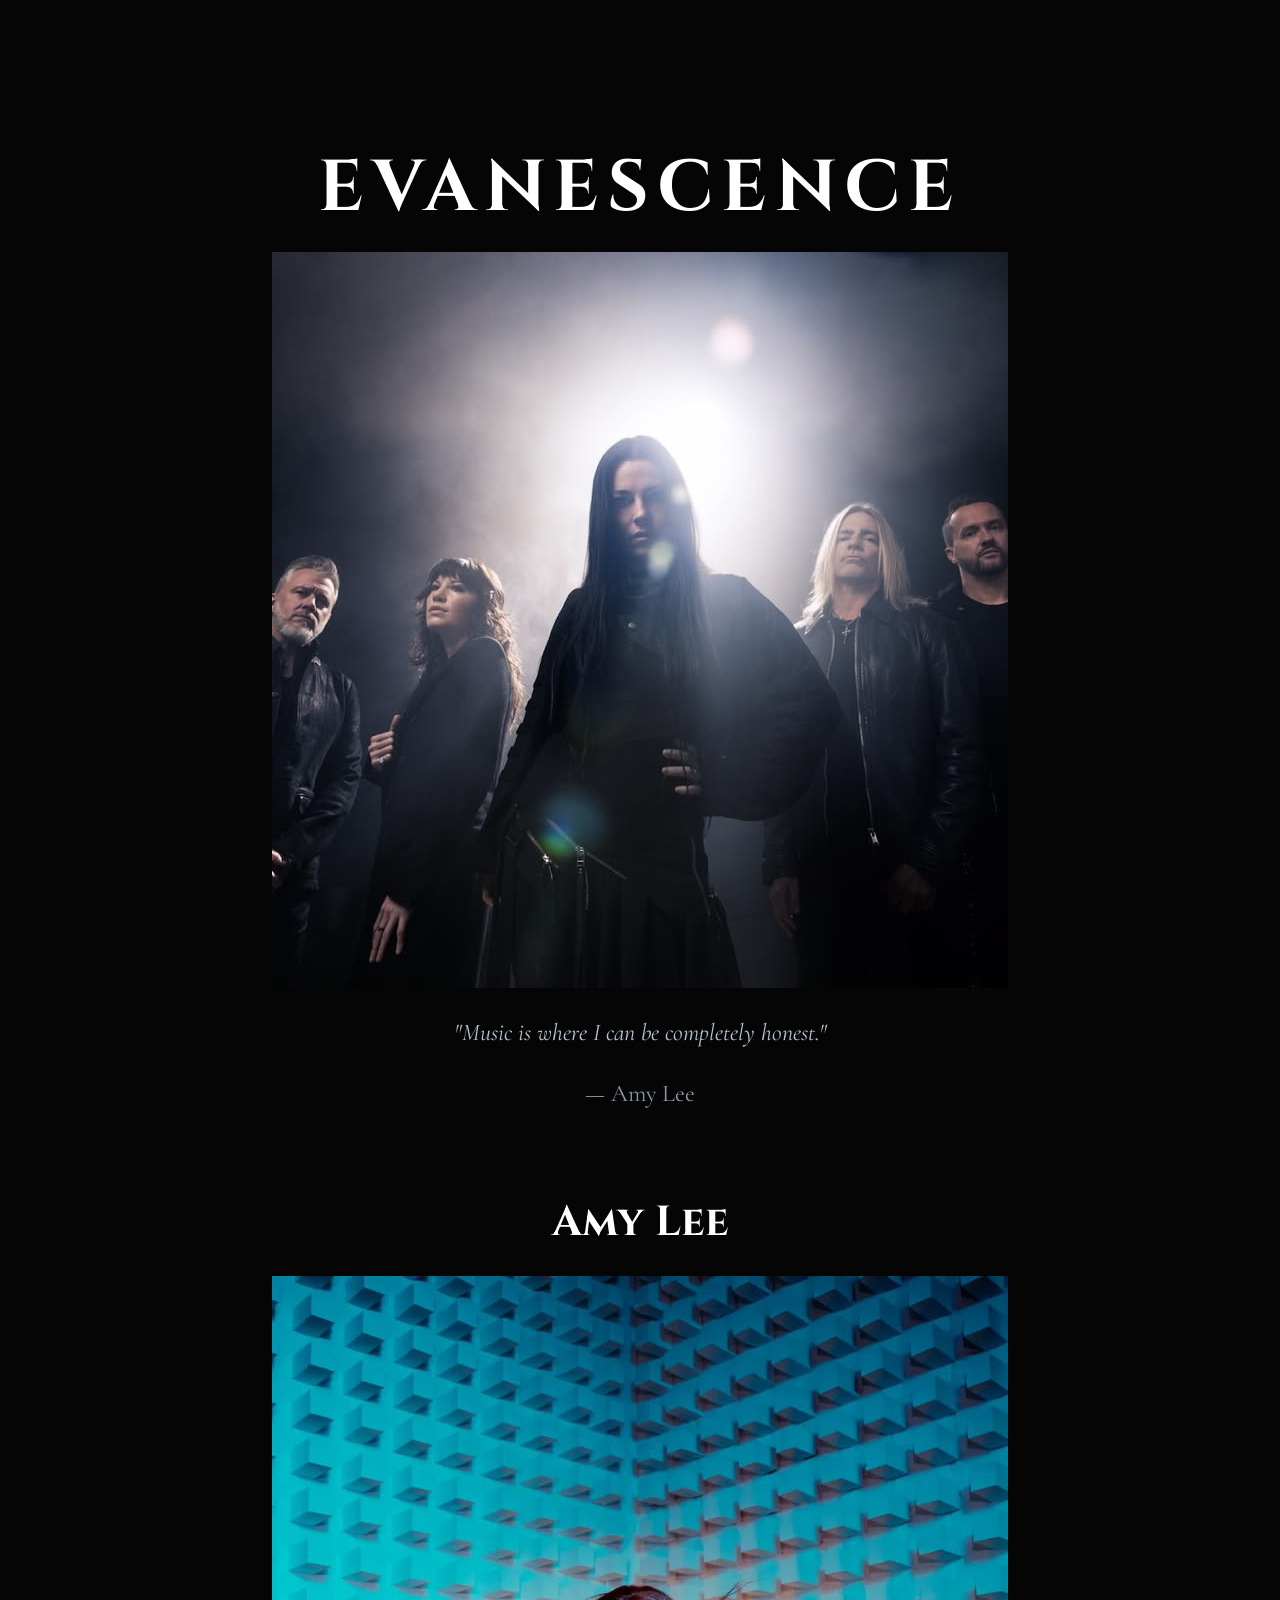
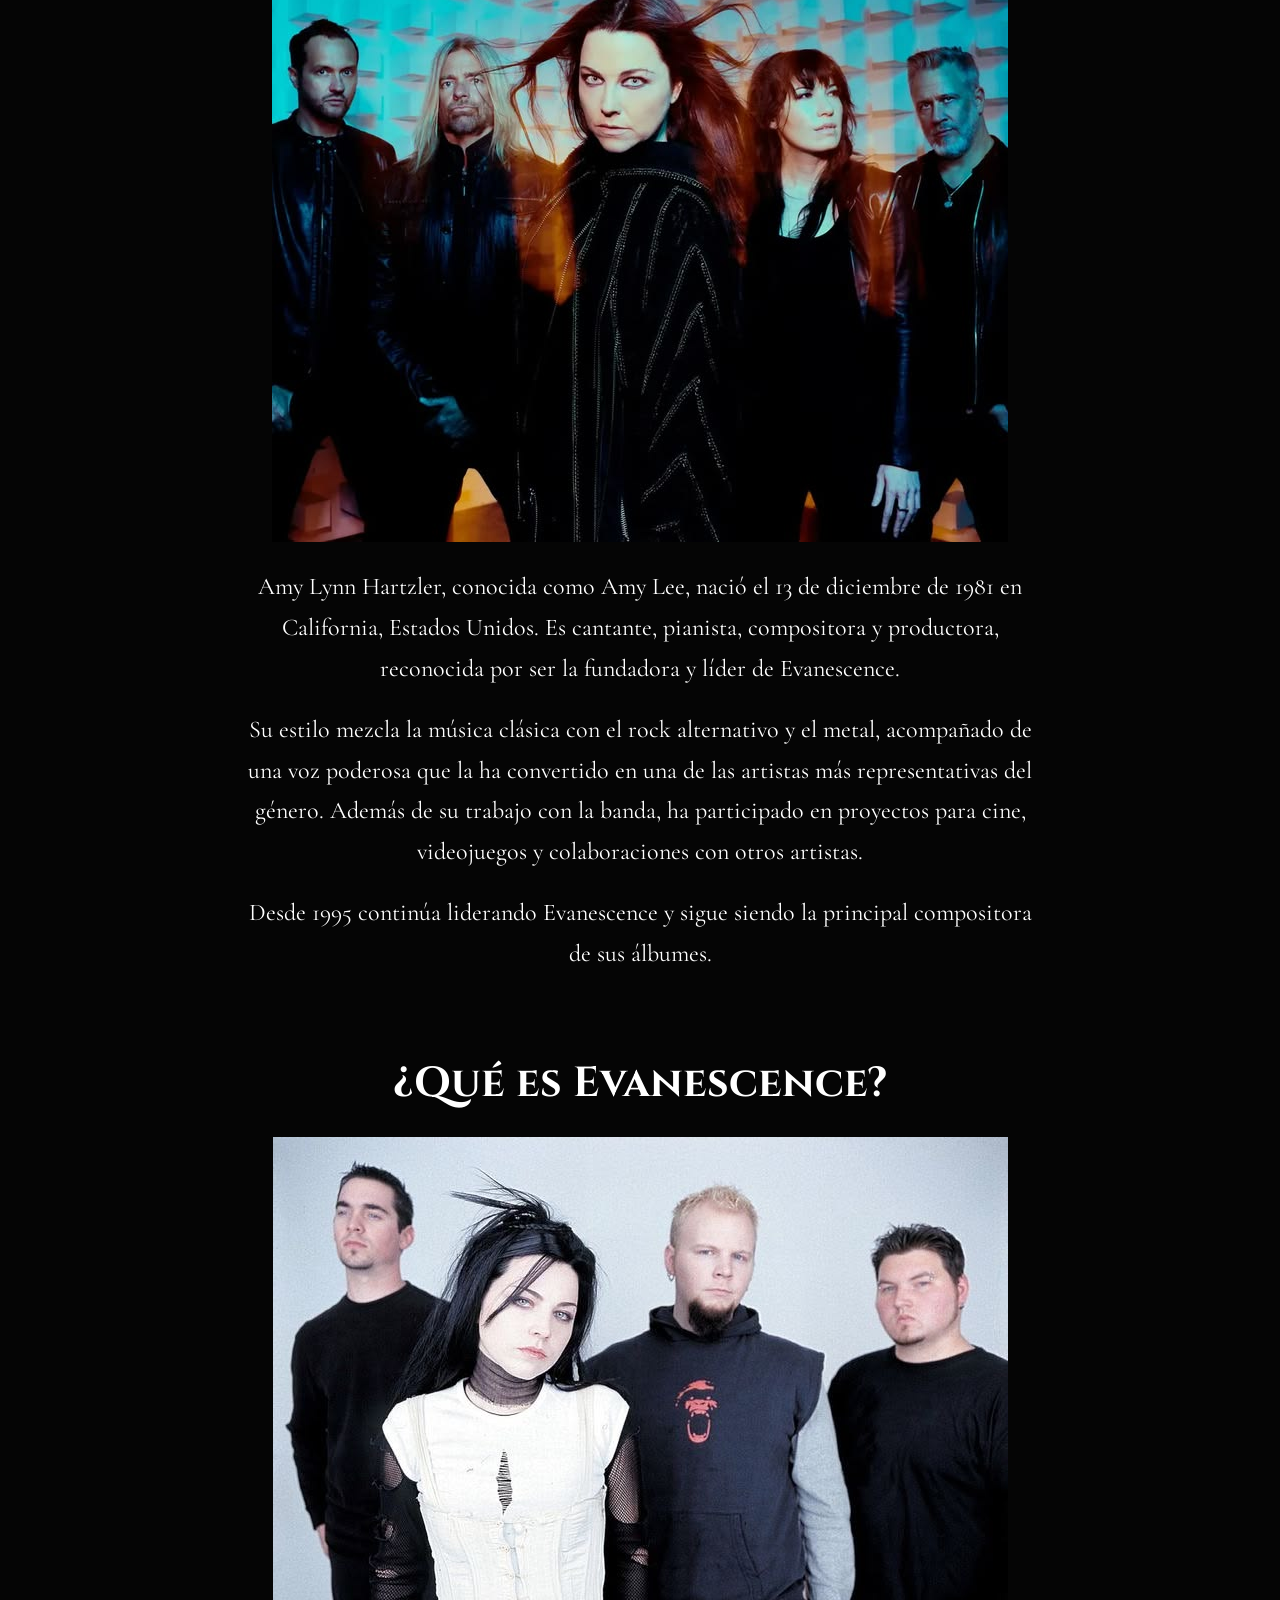
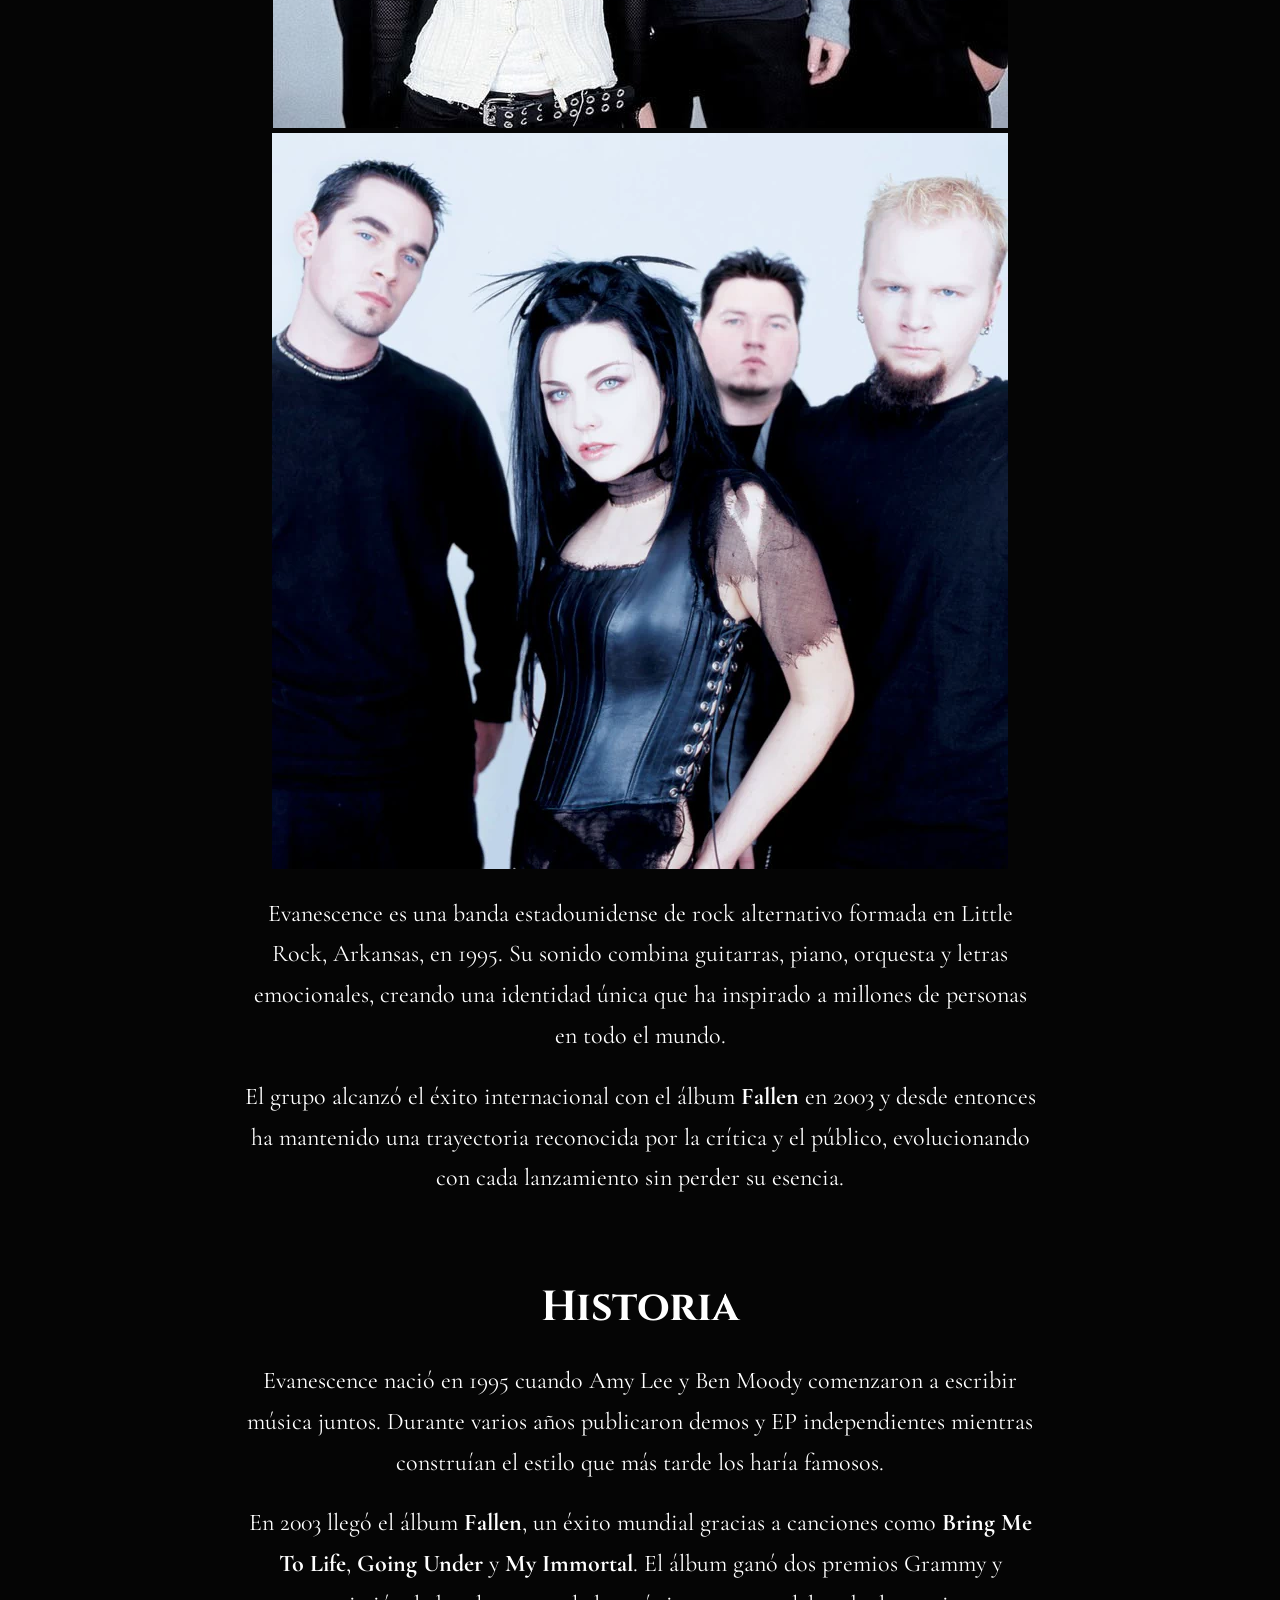
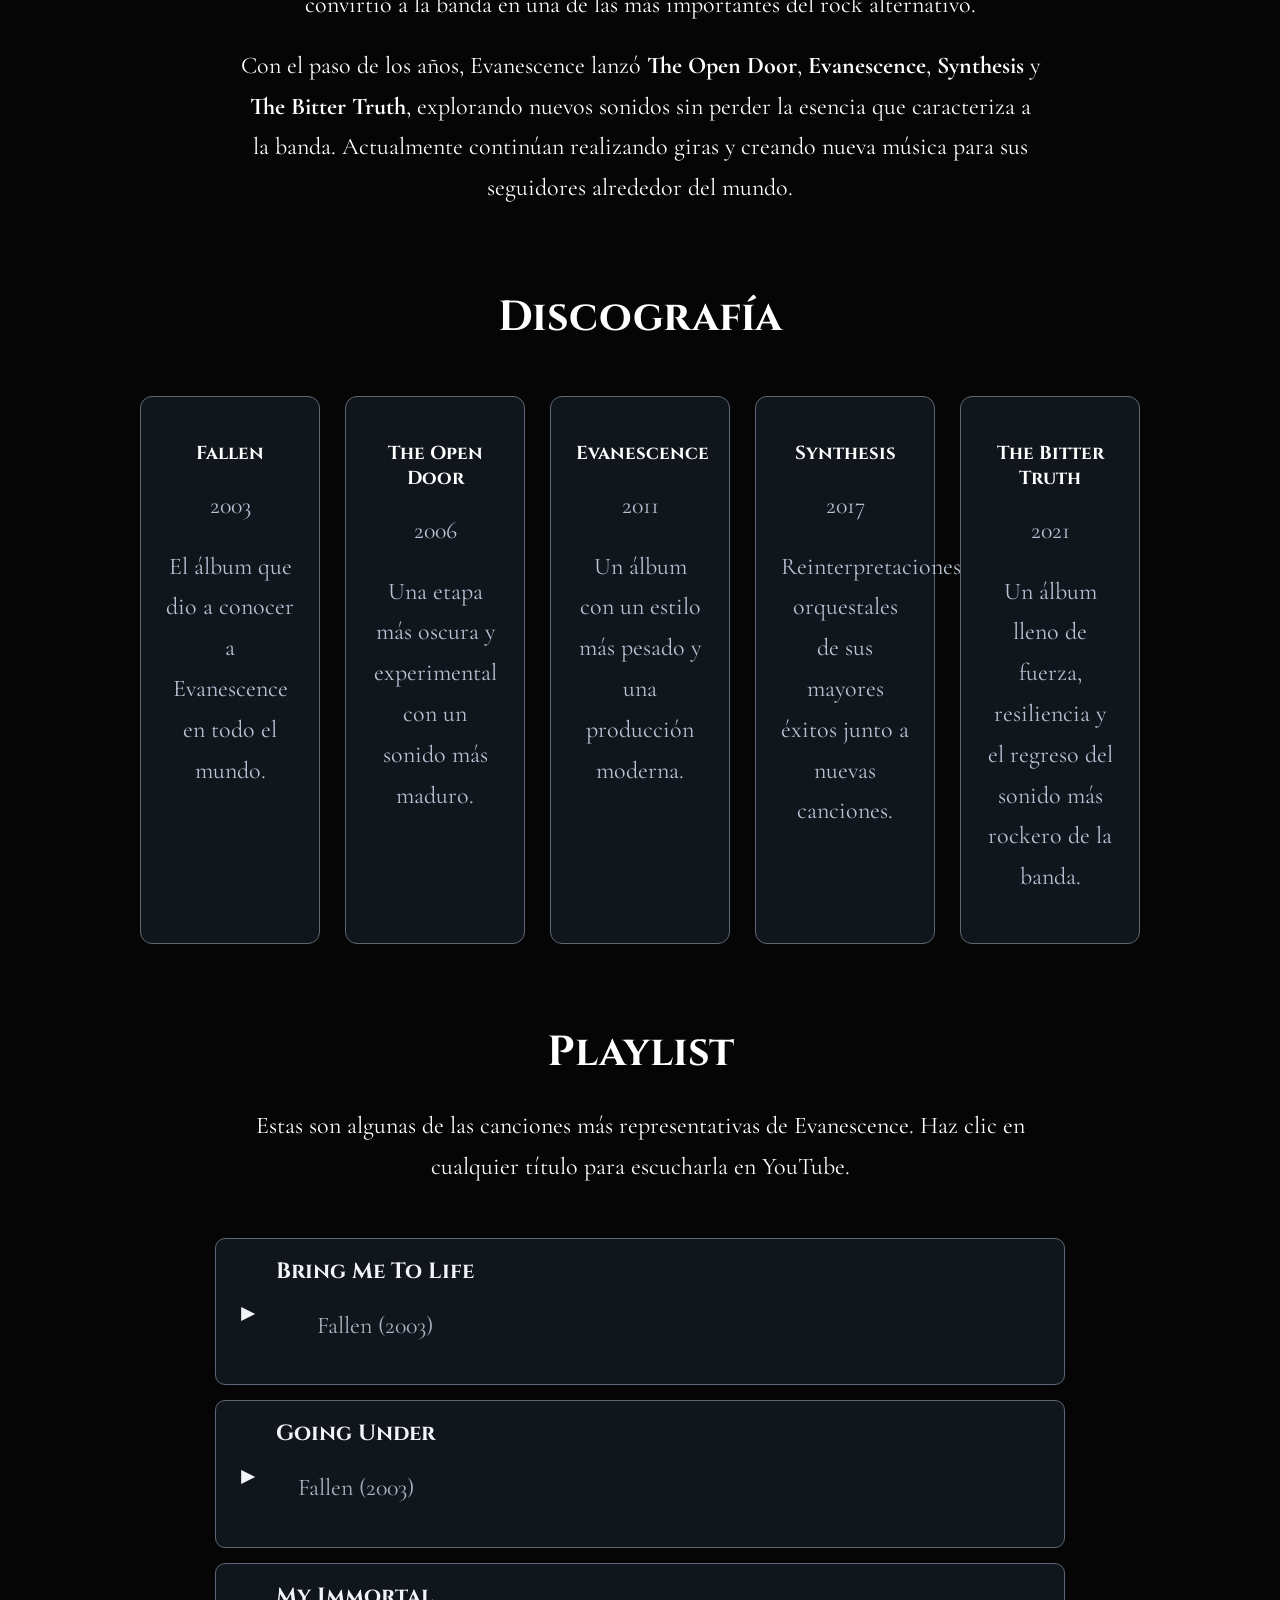
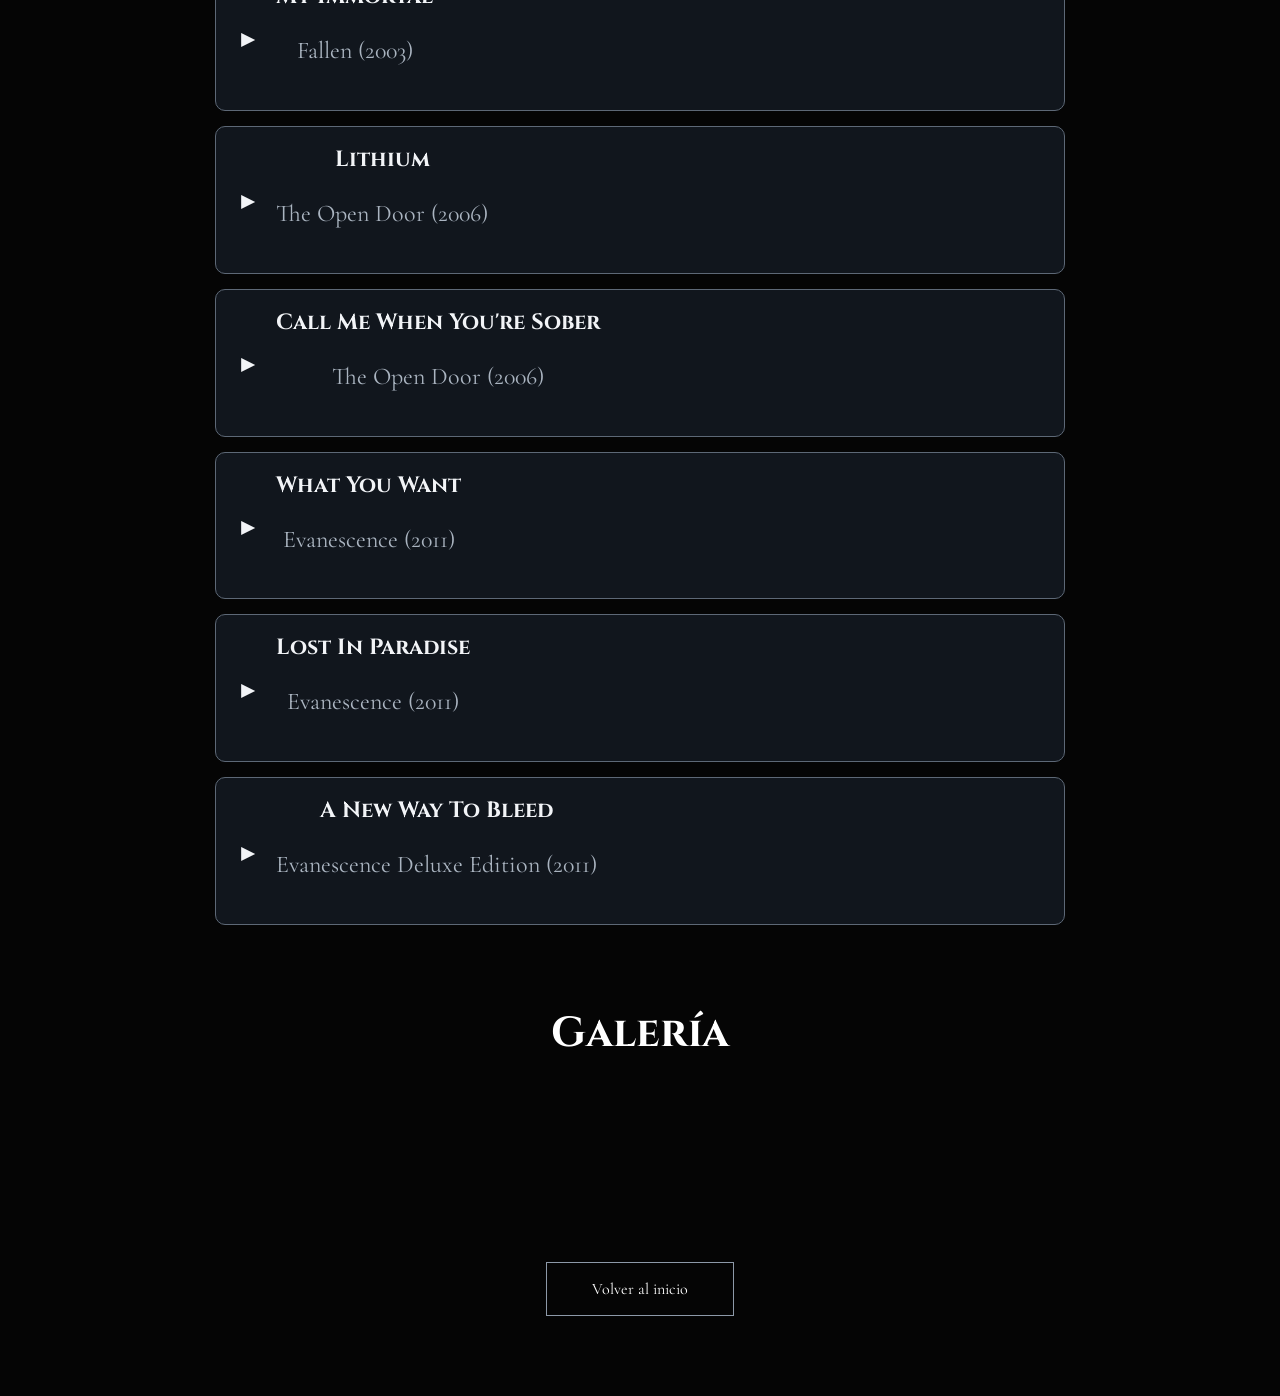
==== evanescence.html @ e6fcc8cb "Enhance evanescence.html with new content and images Updated the content about Amy Lee and Evanescen" ====
<!DOCTYPE html>
<html lang="es">

<head>

<meta charset="UTF-8">
<meta name="viewport" content="width=device-width, initial-scale=1.0">

<title>Evanescence</title>

<link rel="stylesheet" href="style.css">

<link rel="preconnect" href="https://fonts.googleapis.com">
<link rel="preconnect" href="https://fonts.gstatic.com" crossorigin>

<link href="https://fonts.googleapis.com/css2?family=Cinzel:wght@400;700&family=Cormorant+Garamond:wght@300;400;600&display=swap" rel="stylesheet">

</head>

<body>

<section id="evanescence">

<h1>EVANESCENCE</h1>

<img src="images/072875986bb0019f7bca6c98250bf803.jpg" alt="Amy Lee" class="hero-image">

<p class="quote">
"Music is where I can be completely honest."
</p>

<p class="author">
— Amy Lee
</p>

<h2>Amy Lee</h2>

<img src="images/c8ae09a973a181760a8ebb6b048619e1.jpg" alt="Amy Lee" class="section-image">

<p>

Amy Lynn Hartzler, conocida como Amy Lee, nació el 13 de diciembre de 1981 en California, Estados Unidos. Es cantante, pianista, compositora y productora, reconocida por ser la fundadora y líder de Evanescence.

</p>

<p>

Su estilo mezcla la música clásica con el rock alternativo y el metal, acompañado de una voz poderosa que la ha convertido en una de las artistas más representativas del género. Además de su trabajo con la banda, ha participado en proyectos para cine, videojuegos y colaboraciones con otros artistas.

</p>

<p>

Desde 1995 continúa liderando Evanescence y sigue siendo la principal compositora de sus álbumes.

</p>

<h2>¿Qué es Evanescence?</h2>

<div class="band-images">

<img src="images/39f3d0b0e0b8e5e2bedc1f6df88a98b9.jpg" alt="Evanescence">

<img src="images/3228d413f6617a14ff8dd40e9c218ead.webp.jpg" alt="Evanescence">

</div>

<p>

Evanescence es una banda estadounidense de rock alternativo formada en Little Rock, Arkansas, en 1995. Su sonido combina guitarras, piano, orquesta y letras emocionales, creando una identidad única que ha inspirado a millones de personas en todo el mundo.

</p>

<p>

El grupo alcanzó el éxito internacional con el álbum <strong>Fallen</strong> en 2003 y desde entonces ha mantenido una trayectoria reconocida por la crítica y el público, evolucionando con cada lanzamiento sin perder su esencia.

</p>
<h2>Historia</h2>

<p>

Evanescence nació en 1995 cuando Amy Lee y Ben Moody comenzaron a escribir música juntos. Durante varios años publicaron demos y EP independientes mientras construían el estilo que más tarde los haría famosos.

</p>

<p>

En 2003 llegó el álbum <strong>Fallen</strong>, un éxito mundial gracias a canciones como <strong>Bring Me To Life</strong>, <strong>Going Under</strong> y <strong>My Immortal</strong>. El álbum ganó dos premios Grammy y convirtió a la banda en una de las más importantes del rock alternativo.

</p>

<p>

Con el paso de los años, Evanescence lanzó <strong>The Open Door</strong>, <strong>Evanescence</strong>, <strong>Synthesis</strong> y <strong>The Bitter Truth</strong>, explorando nuevos sonidos sin perder la esencia que caracteriza a la banda. Actualmente continúan realizando giras y creando nueva música para sus seguidores alrededor del mundo.

</p>

<h2>Discografía</h2>

<div class="albums">

<div class="album">
<h3>Fallen</h3>
<p>2003</p>
<p>El álbum que dio a conocer a Evanescence en todo el mundo.</p>
</div>

<div class="album">
<h3>The Open Door</h3>
<p>2006</p>
<p>Una etapa más oscura y experimental con un sonido más maduro.</p>
</div>

<div class="album">
<h3>Evanescence</h3>
<p>2011</p>
<p>Un álbum con un estilo más pesado y una producción moderna.</p>
</div>

<div class="album">
<h3>Synthesis</h3>
<p>2017</p>
<p>Reinterpretaciones orquestales de sus mayores éxitos junto a nuevas canciones.</p>
</div>

<div class="album">
<h3>The Bitter Truth</h3>
<p>2021</p>
<p>Un álbum lleno de fuerza, resiliencia y el regreso del sonido más rockero de la banda.</p>
</div>

</div>
<h2>Playlist</h2>

<p>
Estas son algunas de las canciones más representativas de Evanescence. Haz clic en cualquier título para escucharla en YouTube.
</p>

<div class="playlist">

<a href="https://www.youtube.com/results?search_query=Evanescence+Bring+Me+To+Life" target="_blank">
<span>▶</span>
<div>
<h3>Bring Me To Life</h3>
<p>Fallen (2003)</p>
</div>
</a>

<a href="https://www.youtube.com/results?search_query=Evanescence+Going+Under" target="_blank">
<span>▶</span>
<div>
<h3>Going Under</h3>
<p>Fallen (2003)</p>
</div>
</a>

<a href="https://www.youtube.com/results?search_query=Evanescence+My+Immortal" target="_blank">
<span>▶</span>
<div>
<h3>My Immortal</h3>
<p>Fallen (2003)</p>
</div>
</a>

<a href="https://www.youtube.com/results?search_query=Evanescence+Lithium" target="_blank">
<span>▶</span>
<div>
<h3>Lithium</h3>
<p>The Open Door (2006)</p>
</div>
</a>

<a href="https://www.youtube.com/results?search_query=Evanescence+Call+Me+When+You're+Sober" target="_blank">
<span>▶</span>
<div>
<h3>Call Me When You're Sober</h3>
<p>The Open Door (2006)</p>
</div>
</a>

<a href="https://www.youtube.com/results?search_query=Evanescence+What+You+Want" target="_blank">
<span>▶</span>
<div>
<h3>What You Want</h3>
<p>Evanescence (2011)</p>
</div>
</a>

<a href="https://www.youtube.com/results?search_query=Evanescence+Lost+In+Paradise" target="_blank">
<span>▶</span>
<div>
<h3>Lost In Paradise</h3>
<p>Evanescence (2011)</p>
</div>
</a>

<a href="https://www.youtube.com/results?search_query=Evanescence+A+New+Way+To+Bleed" target="_blank">
<span>▶</span>
<div>
<h3>A New Way To Bleed</h3>
<p>Evanescence Deluxe Edition (2011)</p>
</div>
</a>

</div>

<h2>Galería</h2>

<div class="gallery">

<!-- Aquí iremos agregando todas las imágenes poco a poco -->

</div>

<br><br>

<a href="index.html" class="back-button">
Volver al inicio
</a>

</section>

</body>
</html>
---- style.css ----
body{
margin:0;
background:#000;
color:#fff;
font-family:'Cormorant Garamond',serif;
}

.loading-screen{
height:100vh;
display:flex;
justify-content:center;
align-items:center;
flex-direction:column;
background:radial-gradient(circle,#1c1f26,#000);
text-align:center;
}

.logo{
font-family:'Cinzel',serif;
font-size:70px;
letter-spacing:8px;
color:#fff;
}

.loading-text{
font-size:28px;
color:#aab2bd;
margin-bottom:40px;
}

.enter-link{
text-decoration:none;
}

#enter{
padding:15px 50px;
background:transparent;
border:1px solid #8d99a8;
color:white;
font-size:18px;
cursor:pointer;
transition:.4s;
}

#enter:hover{
background:white;
color:black;
}

#letter{
min-height:100vh;
display:flex;
justify-content:center;
align-items:center;
flex-direction:column;
padding:60px 20px;
box-sizing:border-box;
}

.paper{
width:90%;
max-width:700px;
background:#10151c;
border:1px solid #566171;
padding:50px;
box-sizing:border-box;
text-align:center;
}

.paper h2{
font-family:'Cinzel',serif;
font-size:42px;
margin-bottom:30px;
}

.paper p{
font-size:24px;
line-height:1.8;
white-space:pre-line;
}

.arrow{
margin-top:40px;
}

.arrow a{
display:inline-block;
width:70px;
height:70px;
line-height:70px;
text-align:center;
border:1px solid #8d99a8;
text-decoration:none;
color:white;
font-size:36px;
transition:.4s;
}

.arrow a:hover{
background:white;
color:black;
}

#evanescence{
min-height:100vh;
padding:80px 20px;
background:#050505;
text-align:center;
}

#evanescence h1,
#evanescence h2{
font-family:'Cinzel',serif;
}

#evanescence p{
max-width:800px;
  
margin:20px auto;
font-size:24px;
line-height:1.7;
}
.playlist{
    max-width:850px;
    margin:50px auto;
}

.playlist a{
    display:flex;
    align-items:center;
    gap:20px;
    padding:18px 22px;
    margin:15px 0;
    background:#11161d;
    border:1px solid #5d6876;
    border-radius:10px;
    color:#f2f4f7;
    text-decoration:none;
    transition:.35s;
}

.playlist a:hover{
    background:#1b2430;
    transform:translateX(10px);
    box-shadow:0 0 20px rgba(93,104,118,.5);
}

.playlist span{
    font-size:30px;
}

.playlist h3{
    margin:0;
    font-family:'Cinzel',serif;
    font-size:22px;
}

.playlist p{
    margin:5px 0 0;
    color:#aab4c0;
    font-size:17px;
}

.quote{
    max-width:700px;
    margin:0 auto;
    font-size:28px;
    font-style:italic;
    color:#b7c2d3;
}

.author{
    margin-top:10px;
    margin-bottom:70px;
    color:#8e99a8;
    font-size:20px;
}

#evanescence h1{
    font-size:72px;
    letter-spacing:8px;
    margin-bottom:15px;
}

#evanescence h2{
    font-size:42px;
    margin-top:80px;
    margin-bottom:25px;
}

.albums{
    display:grid;
    grid-template-columns:repeat(auto-fit,minmax(180px,1fr));
    gap:25px;
    max-width:1000px;
    margin:50px auto;
}

.album{
    background:#11161d;
    border:1px solid #5d6876;
    border-radius:12px;
    padding:25px;
    transition:.35s;
}

.album:hover{
    transform:translateY(-8px);
    box-shadow:0 0 20px rgba(93,104,118,.45);
}

.album h3{
    font-family:'Cinzel',serif;
    margin-bottom:10px;
}

.album p{
    margin:0;
    font-size:18px;
    color:#b7c2d3;
}

.gallery{
    display:grid;
    grid-template-columns:repeat(auto-fit,minmax(250px,1fr));
    gap:20px;
    max-width:1100px;
    margin:50px auto;
}

.gallery img{
    width:100%;
    border-radius:12px;
    border:1px solid #5d6876;
    transition:.35s;
}

.gallery img:hover{
    transform:scale(1.03);
}

.back-button{
    display:inline-block;
    margin-top:60px;
    padding:16px 45px;
    border:1px solid #8d99a8;
    color:white;
    text-decoration:none;
    transition:.35s;
}

.back-button:hover{
    background:white;
    color:black;
}
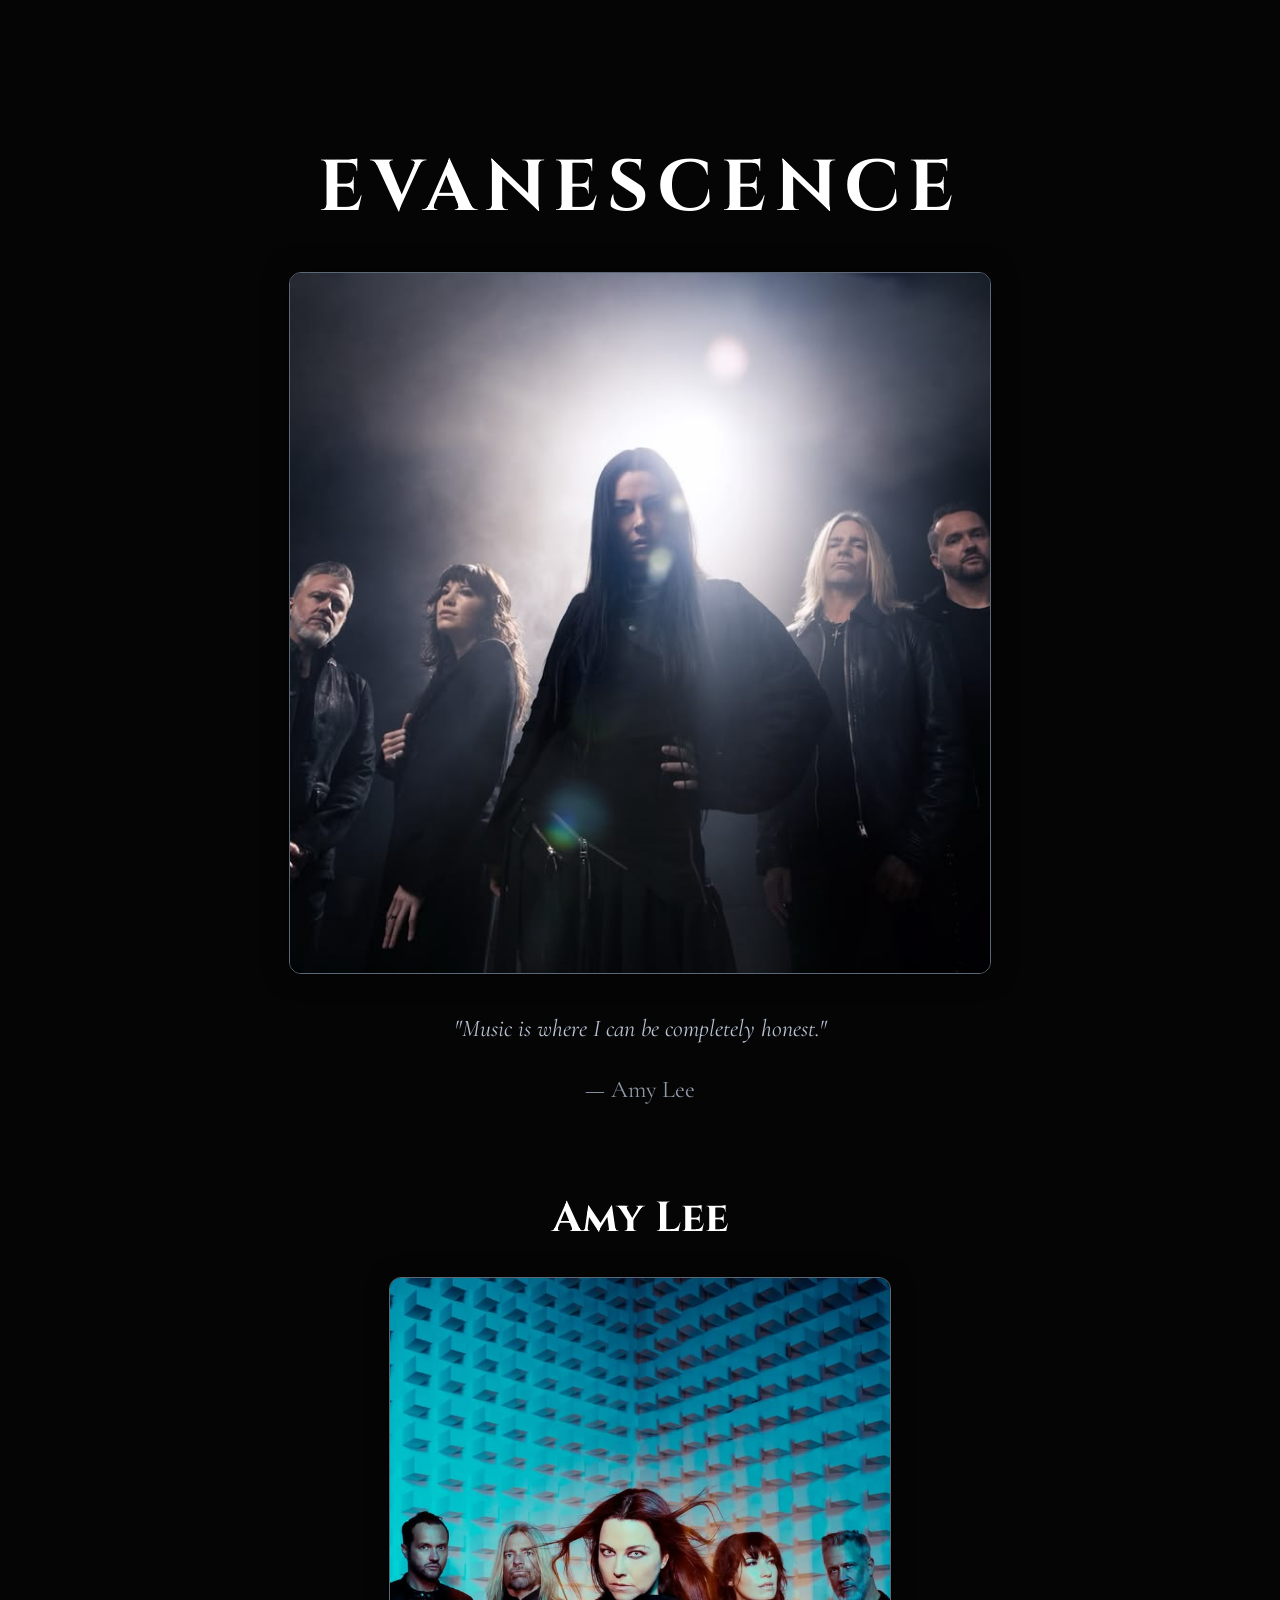
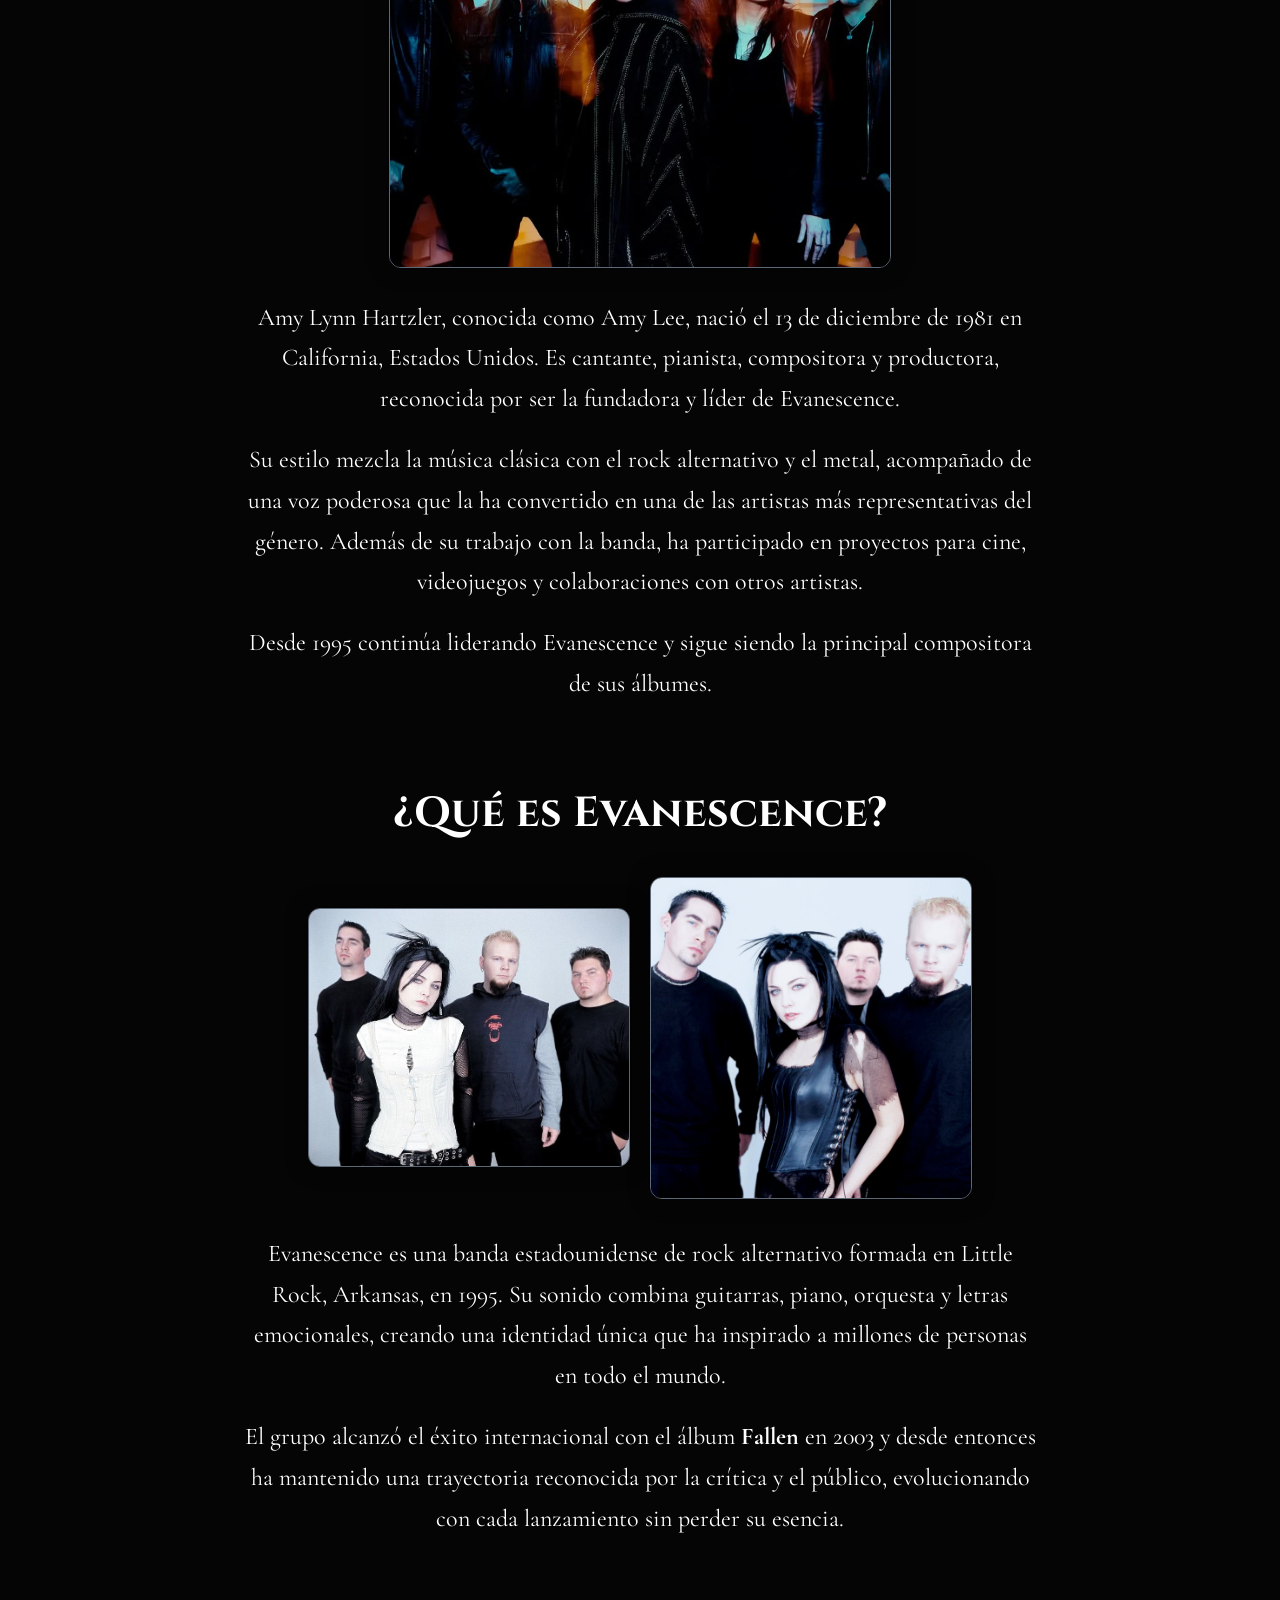
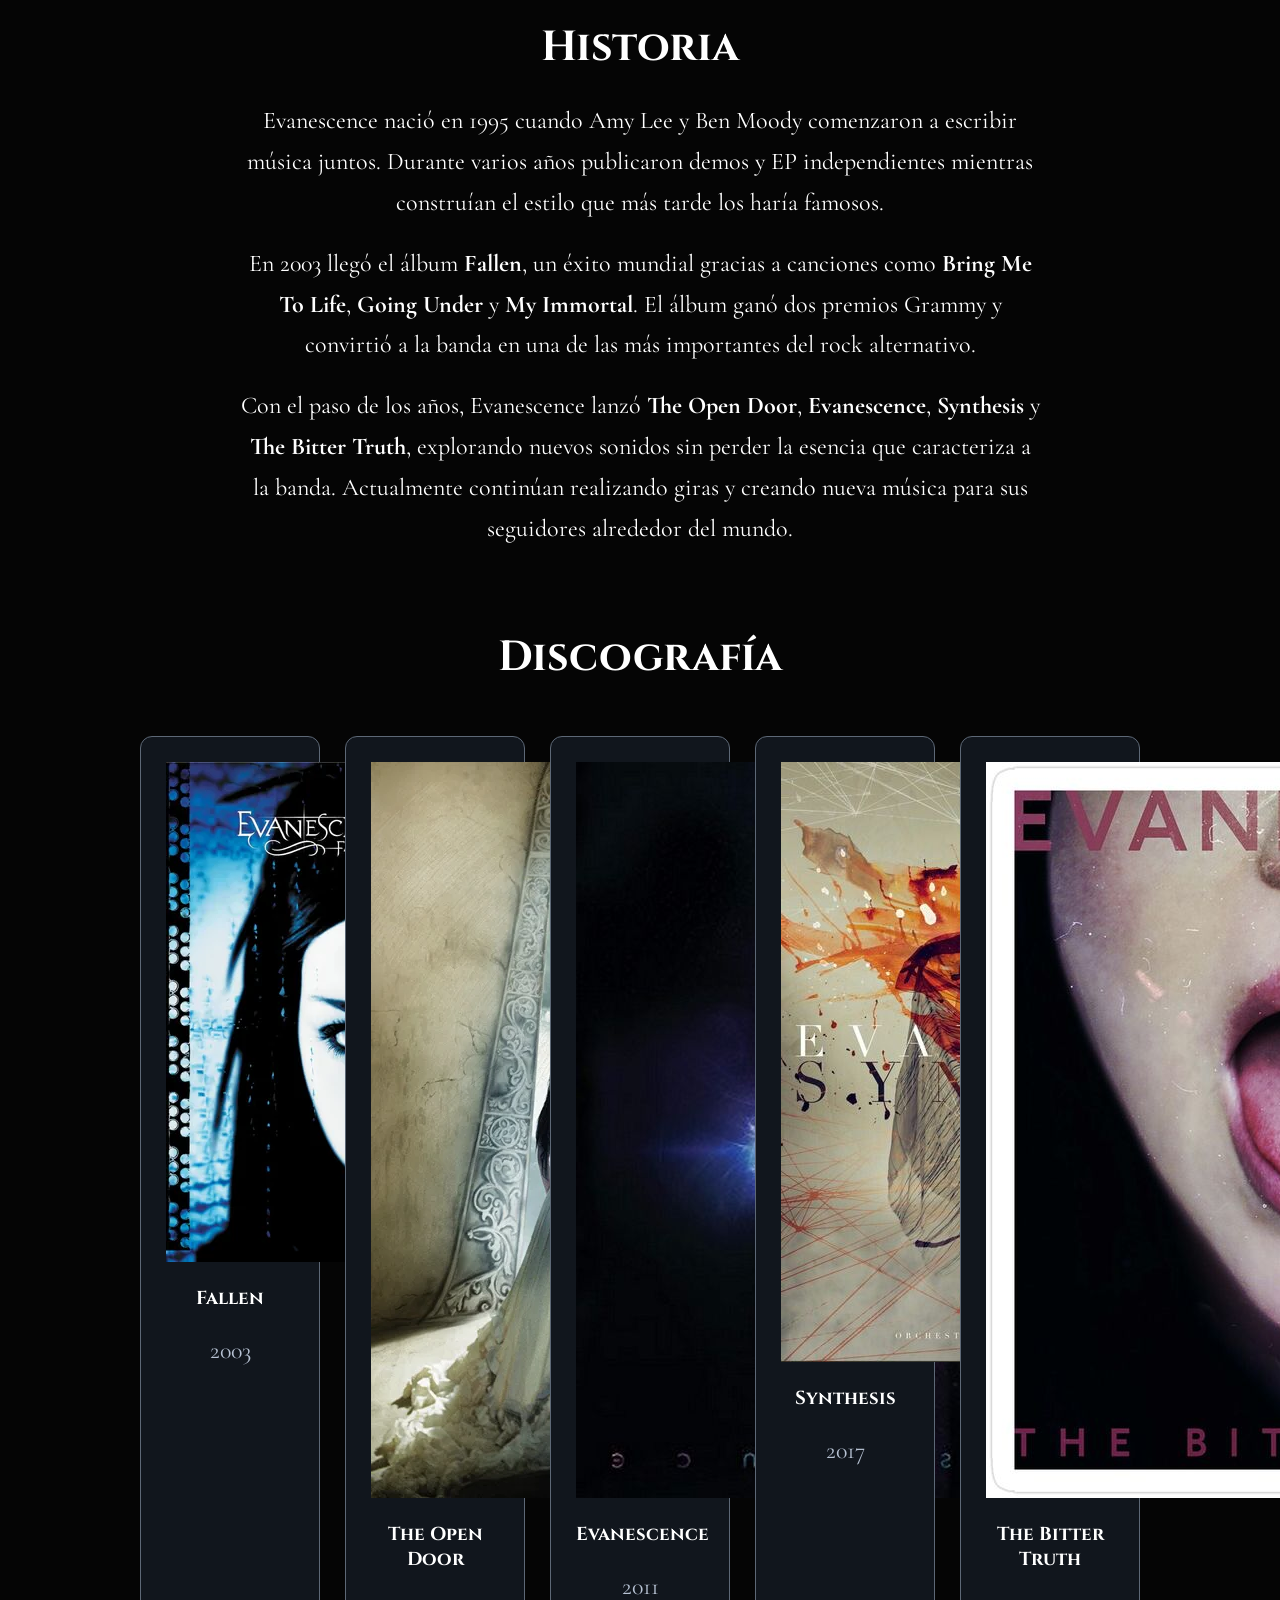
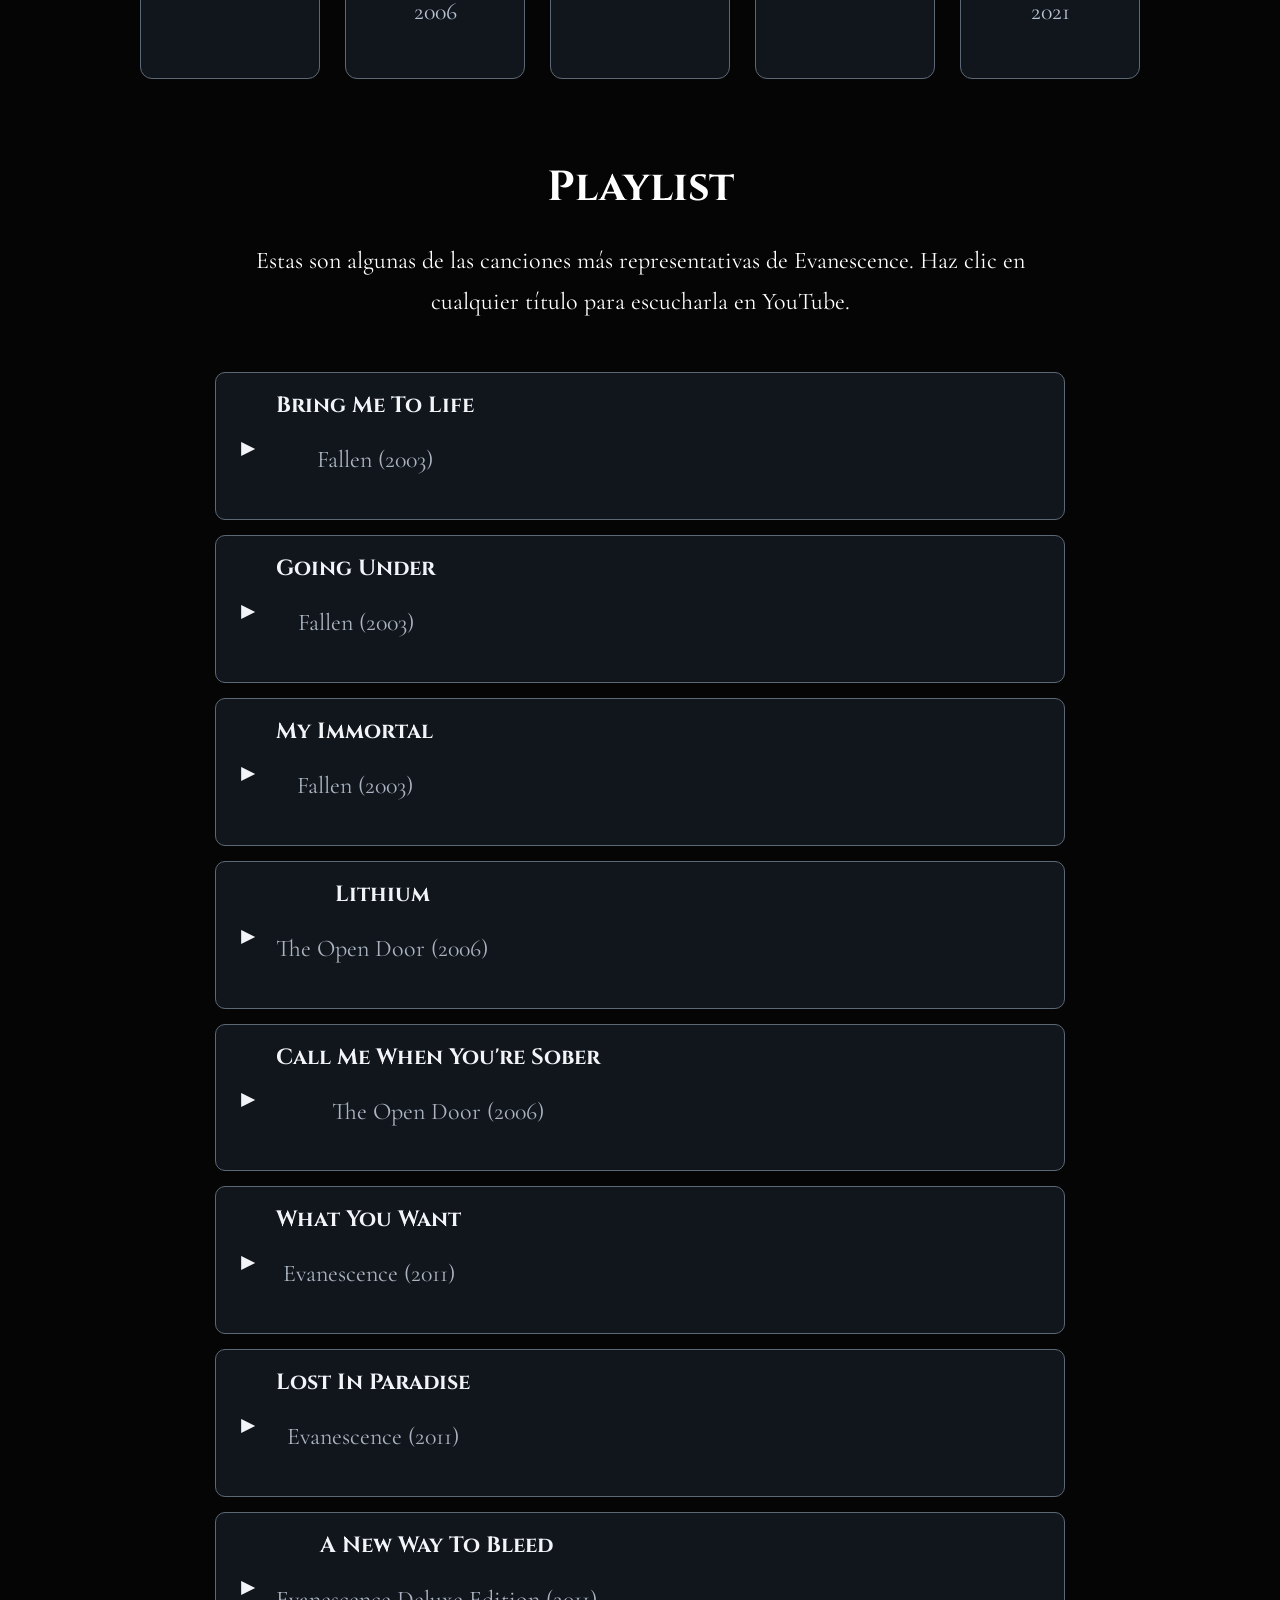
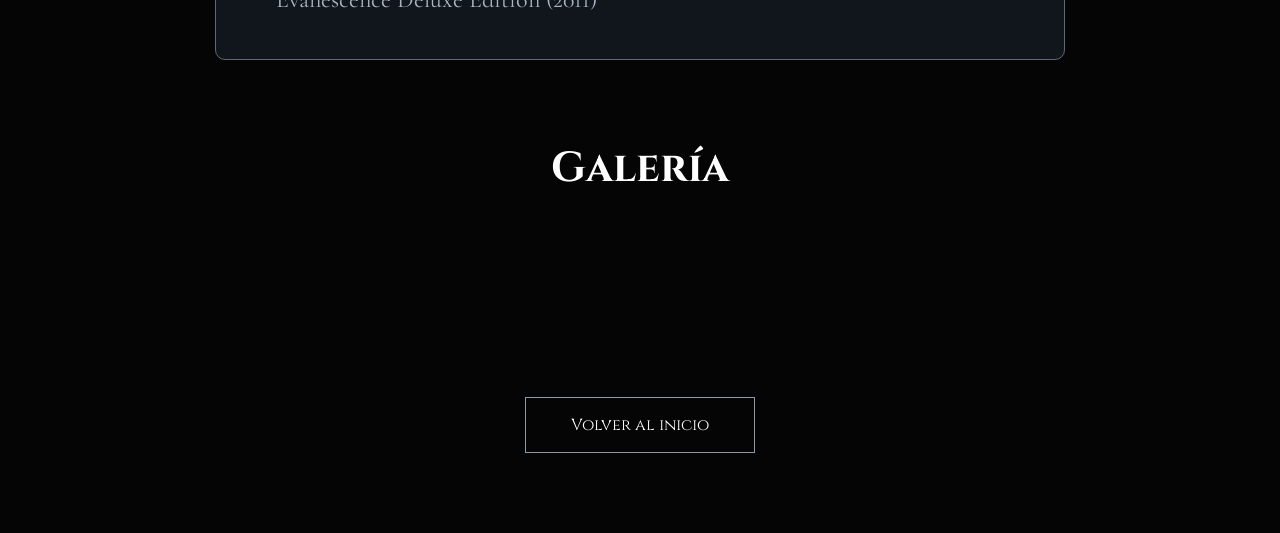
==== commit a60da0ec: "Update album descriptions and add images Removed closing paragraph tags and added album images with " ====
--- a/evanescence.html
+++ b/evanescence.html
@@ -93,41 +93,38 @@
 <p>
 
 Con el paso de los años, Evanescence lanzó <strong>The Open Door</strong>, <strong>Evanescence</strong>, <strong>Synthesis</strong> y <strong>The Bitter Truth</strong>, explorando nuevos sonidos sin perder la esencia que caracteriza a la banda. Actualmente continúan realizando giras y creando nueva música para sus seguidores alrededor del mundo.
-
-</p>
-
 <h2>Discografía</h2>
 
 <div class="albums">
 
 <div class="album">
+<img src="images/4863af53a2217bd7d9eb6eb5ccb7d9ea.webp.jpg" alt="Fallen">
 <h3>Fallen</h3>
 <p>2003</p>
-<p>El álbum que dio a conocer a Evanescence en todo el mundo.</p>
-</div>
-
-<div class="album">
+</div>
+
+<div class="album">
+<img src="images/c5c366c70ca74d012450c8151e0751bb.webp.jpg" alt="The Open Door">
 <h3>The Open Door</h3>
 <p>2006</p>
-<p>Una etapa más oscura y experimental con un sonido más maduro.</p>
-</div>
-
-<div class="album">
+</div>
+
+<div class="album">
+<img src="images/5add6b8a2839d3844824b598f9b32333.jpg" alt="Evanescence">
 <h3>Evanescence</h3>
 <p>2011</p>
-<p>Un álbum con un estilo más pesado y una producción moderna.</p>
-</div>
-
-<div class="album">
+</div>
+
+<div class="album">
+<img src="images/f6bb2a66773239281d2c70f9f5ac55de.jpg" alt="Synthesis">
 <h3>Synthesis</h3>
 <p>2017</p>
-<p>Reinterpretaciones orquestales de sus mayores éxitos junto a nuevas canciones.</p>
-</div>
-
-<div class="album">
+</div>
+
+<div class="album">
+<img src="images/ad0a12f746f30114cf4bed1dc5c22d5e.jpg" alt="The Bitter Truth">
 <h3>The Bitter Truth</h3>
 <p>2021</p>
-<p>Un álbum lleno de fuerza, resiliencia y el regreso del sonido más rockero de la banda.</p>
 </div>
 
 </div>
--- a/style.css
+++ b/style.css
@@ -115,141 +115,185 @@
 
 #evanescence p{
 max-width:800px;
-  
 margin:20px auto;
 font-size:24px;
 line-height:1.7;
 }
+
 .playlist{
-    max-width:850px;
-    margin:50px auto;
+max-width:850px;
+margin:50px auto;
 }
 
 .playlist a{
-    display:flex;
-    align-items:center;
-    gap:20px;
-    padding:18px 22px;
-    margin:15px 0;
-    background:#11161d;
-    border:1px solid #5d6876;
-    border-radius:10px;
-    color:#f2f4f7;
-    text-decoration:none;
-    transition:.35s;
+display:flex;
+align-items:center;
+gap:20px;
+padding:18px 22px;
+margin:15px 0;
+background:#11161d;
+border:1px solid #5d6876;
+border-radius:10px;
+color:#f2f4f7;
+text-decoration:none;
+transition:.35s;
 }
 
 .playlist a:hover{
-    background:#1b2430;
-    transform:translateX(10px);
-    box-shadow:0 0 20px rgba(93,104,118,.5);
+background:#1b2430;
+transform:translateX(10px);
+box-shadow:0 0 20px rgba(93,104,118,.5);
 }
 
 .playlist span{
-    font-size:30px;
+font-size:30px;
 }
 
 .playlist h3{
-    margin:0;
-    font-family:'Cinzel',serif;
-    font-size:22px;
+margin:0;
+font-family:'Cinzel',serif;
+font-size:22px;
 }
 
 .playlist p{
-    margin:5px 0 0;
-    color:#aab4c0;
-    font-size:17px;
-}
-
+margin:5px 0 0;
+color:#aab4c0;
+font-size:17px;
+}
 .quote{
-    max-width:700px;
-    margin:0 auto;
-    font-size:28px;
-    font-style:italic;
-    color:#b7c2d3;
+max-width:700px;
+margin:0 auto;
+font-size:28px;
+font-style:italic;
+color:#b7c2d3;
 }
 
 .author{
-    margin-top:10px;
-    margin-bottom:70px;
-    color:#8e99a8;
-    font-size:20px;
+margin-top:10px;
+margin-bottom:70px;
+color:#8e99a8;
+font-size:20px;
 }
 
 #evanescence h1{
-    font-size:72px;
-    letter-spacing:8px;
-    margin-bottom:15px;
+font-size:72px;
+letter-spacing:8px;
+margin-bottom:15px;
 }
 
 #evanescence h2{
-    font-size:42px;
-    margin-top:80px;
-    margin-bottom:25px;
+font-size:42px;
+margin-top:80px;
+margin-bottom:25px;
+}
+
+.hero-image{
+display:block;
+width:85%;
+max-width:700px;
+margin:35px auto;
+border-radius:12px;
+border:1px solid #5d6876;
+box-shadow:0 0 25px rgba(0,0,0,.5);
+}
+
+.section-image{
+display:block;
+width:75%;
+max-width:500px;
+margin:30px auto;
+border-radius:12px;
+border:1px solid #5d6876;
+box-shadow:0 0 20px rgba(0,0,0,.5);
+}
+
+.band-images{
+display:flex;
+justify-content:center;
+align-items:center;
+gap:20px;
+flex-wrap:wrap;
+max-width:900px;
+margin:35px auto;
+}
+
+.band-images img{
+width:45%;
+max-width:320px;
+border-radius:12px;
+border:1px solid #5d6876;
+box-shadow:0 0 20px rgba(0,0,0,.5);
+transition:.35s;
+}
+
+.band-images img:hover{
+transform:scale(1.03);
 }
 
 .albums{
-    display:grid;
-    grid-template-columns:repeat(auto-fit,minmax(180px,1fr));
-    gap:25px;
-    max-width:1000px;
-    margin:50px auto;
+display:grid;
+grid-template-columns:repeat(auto-fit,minmax(180px,1fr));
+gap:25px;
+max-width:1000px;
+margin:50px auto;
 }
 
 .album{
-    background:#11161d;
-    border:1px solid #5d6876;
-    border-radius:12px;
-    padding:25px;
-    transition:.35s;
+background:#11161d;
+border:1px solid #5d6876;
+border-radius:12px;
+padding:25px;
+transition:.35s;
 }
 
 .album:hover{
-    transform:translateY(-8px);
-    box-shadow:0 0 20px rgba(93,104,118,.45);
+transform:translateY(-8px);
+box-shadow:0 0 20px rgba(93,104,118,.45);
 }
 
 .album h3{
-    font-family:'Cinzel',serif;
-    margin-bottom:10px;
+font-family:'Cinzel',serif;
+margin-bottom:10px;
 }
 
 .album p{
-    margin:0;
-    font-size:18px;
-    color:#b7c2d3;
+margin:0;
+font-size:18px;
+color:#b7c2d3;
 }
 
 .gallery{
-    display:grid;
-    grid-template-columns:repeat(auto-fit,minmax(250px,1fr));
-    gap:20px;
-    max-width:1100px;
-    margin:50px auto;
+display:grid;
+grid-template-columns:repeat(auto-fit,minmax(220px,1fr));
+gap:20px;
+max-width:1100px;
+margin:50px auto;
 }
 
 .gallery img{
-    width:100%;
-    border-radius:12px;
-    border:1px solid #5d6876;
-    transition:.35s;
+width:100%;
+border-radius:12px;
+border:1px solid #5d6876;
+transition:.35s;
+box-shadow:0 0 15px rgba(0,0,0,.4);
 }
 
 .gallery img:hover{
-    transform:scale(1.03);
+transform:scale(1.03);
 }
 
 .back-button{
-    display:inline-block;
-    margin-top:60px;
-    padding:16px 45px;
-    border:1px solid #8d99a8;
-    color:white;
-    text-decoration:none;
-    transition:.35s;
+display:inline-block;
+margin-top:60px;
+padding:16px 45px;
+border:1px solid #8d99a8;
+color:white;
+text-decoration:none;
+transition:.35s;
+font-family:'Cinzel',serif;
 }
 
 .back-button:hover{
-    background:white;
-    color:black;
-}
+background:white;
+color:black;
+  }
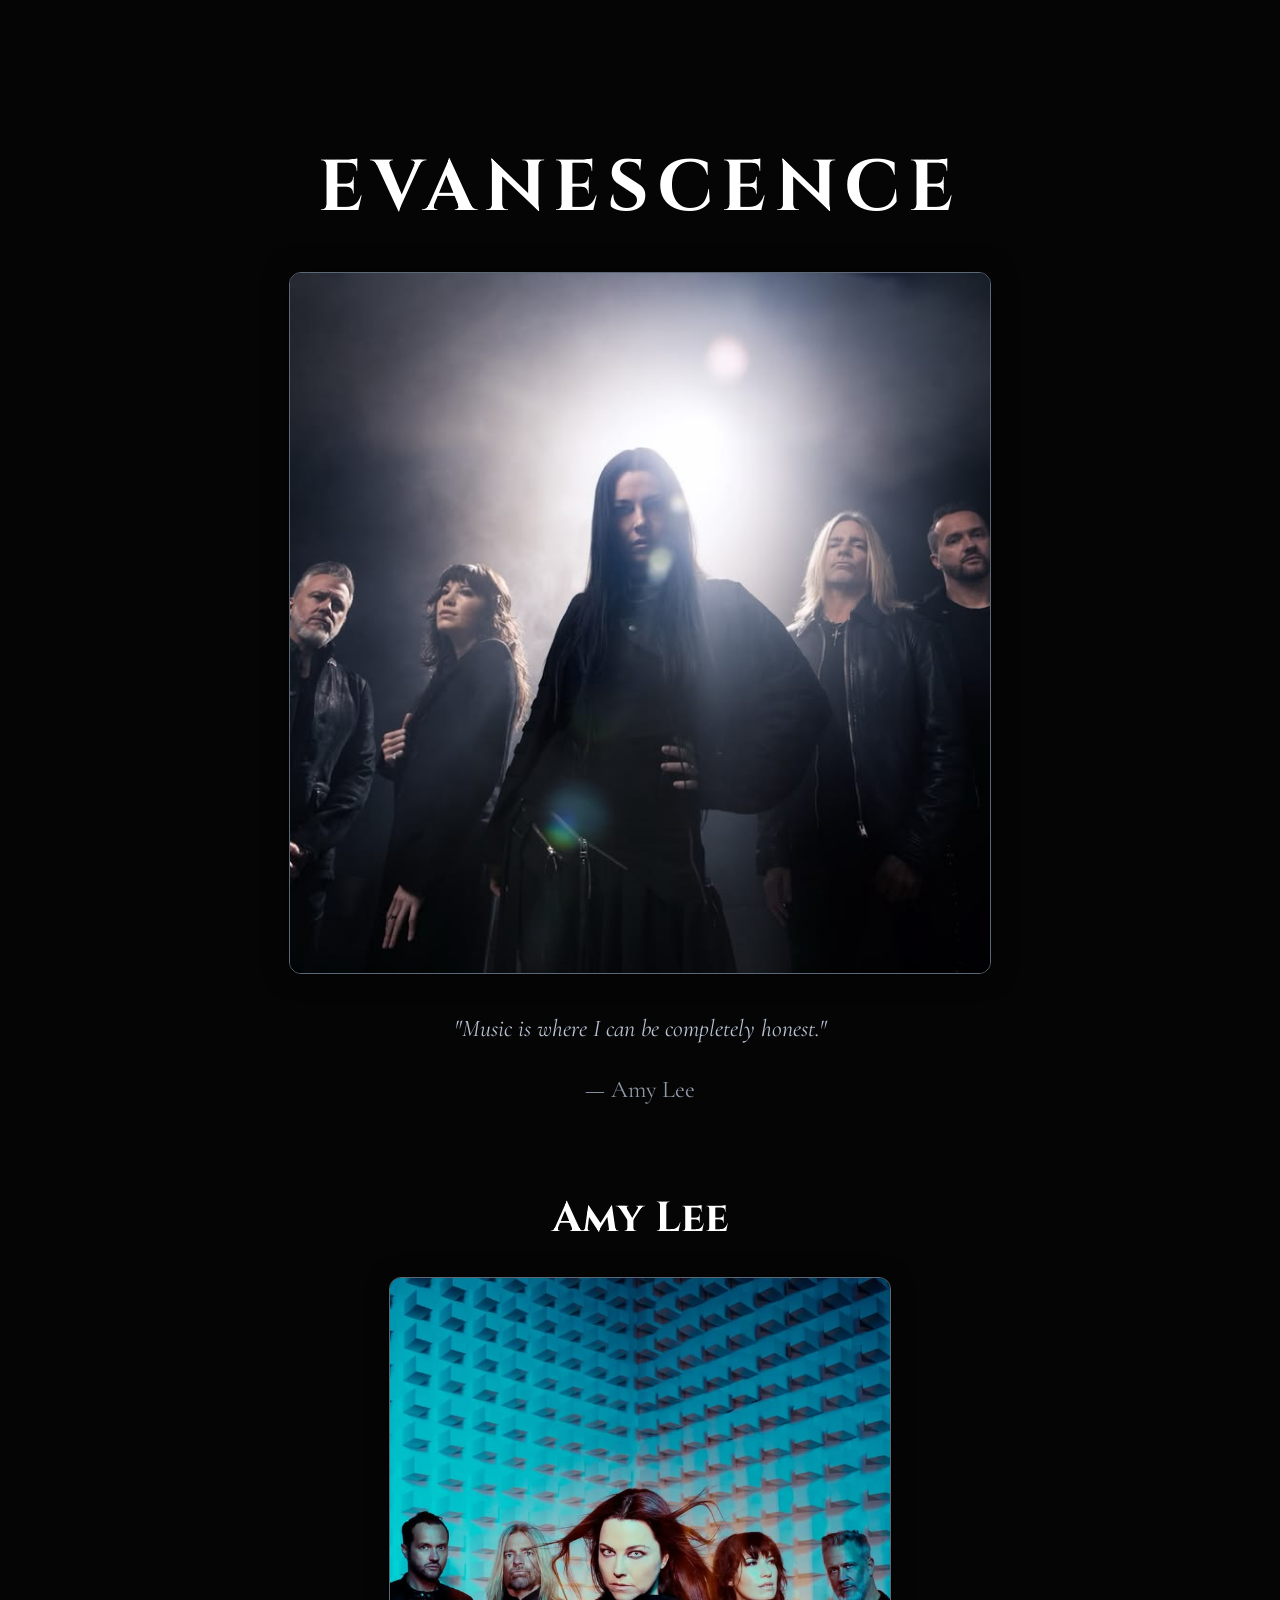
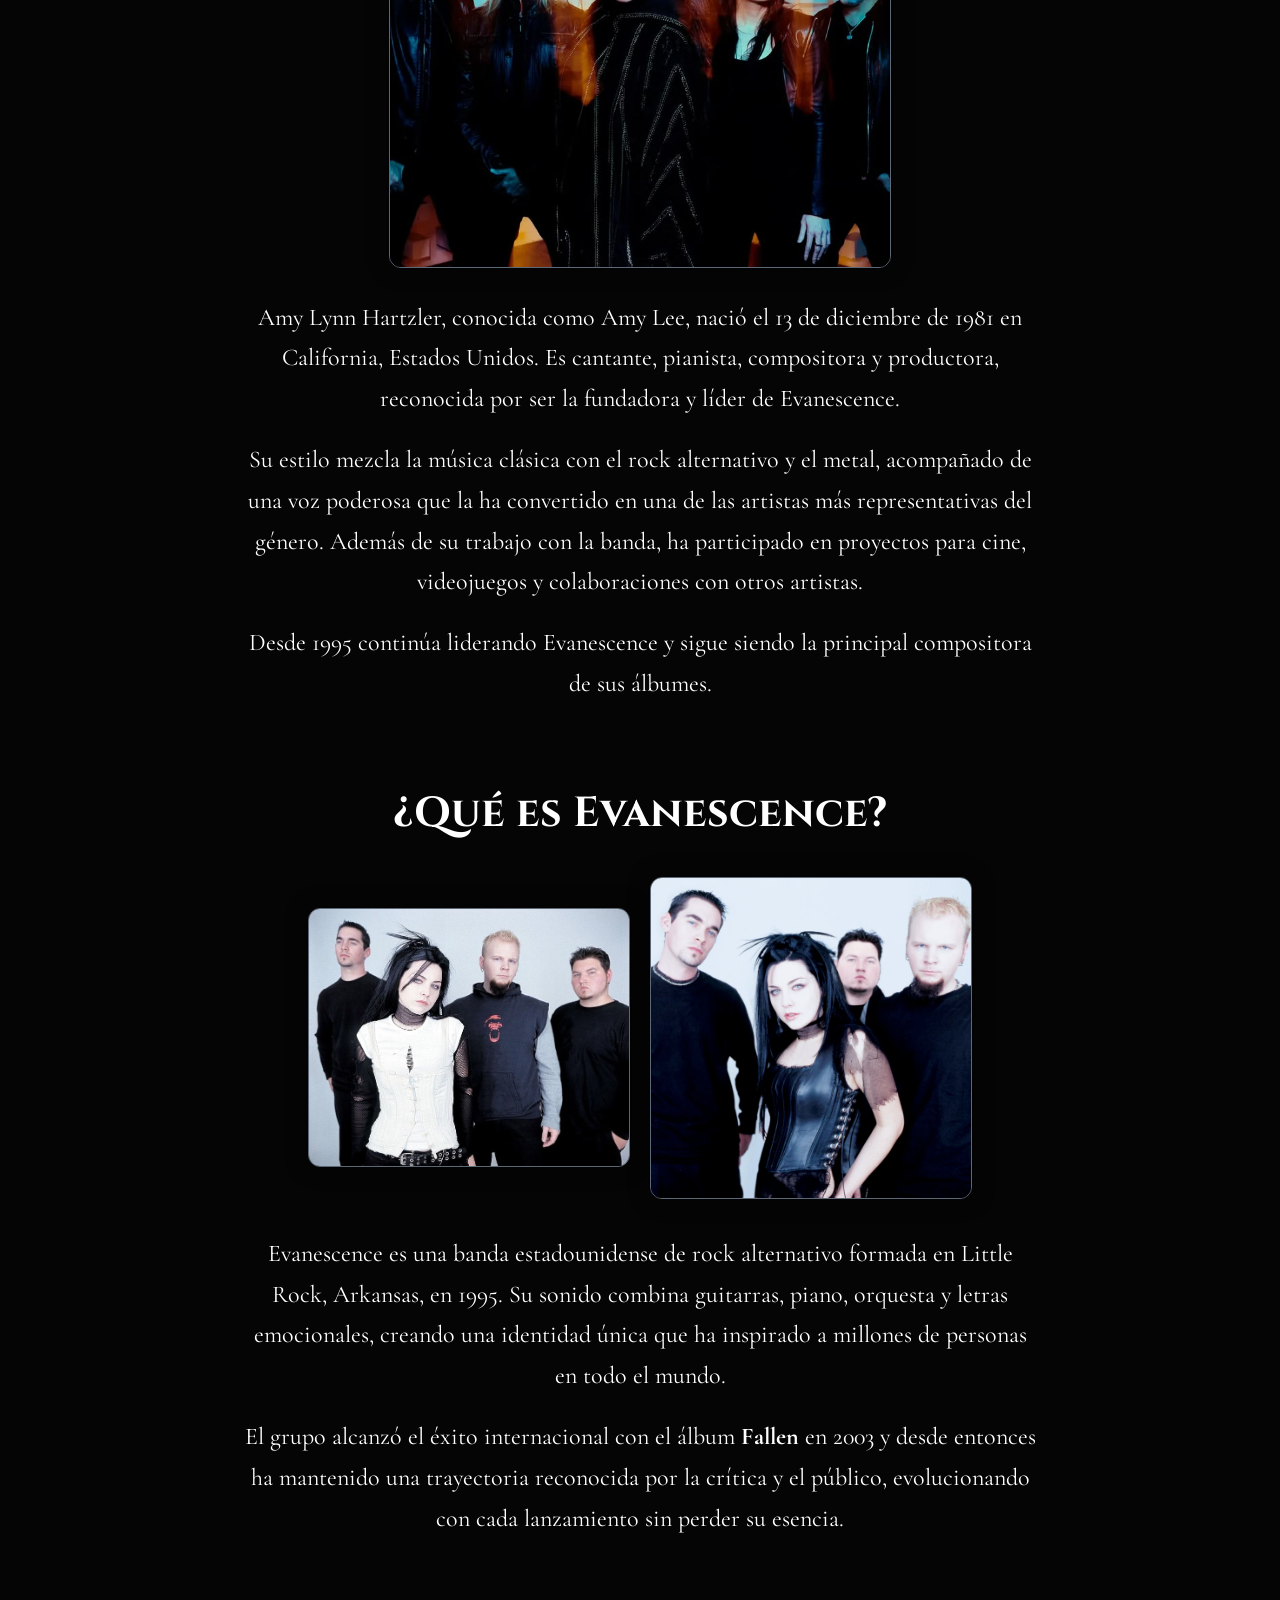
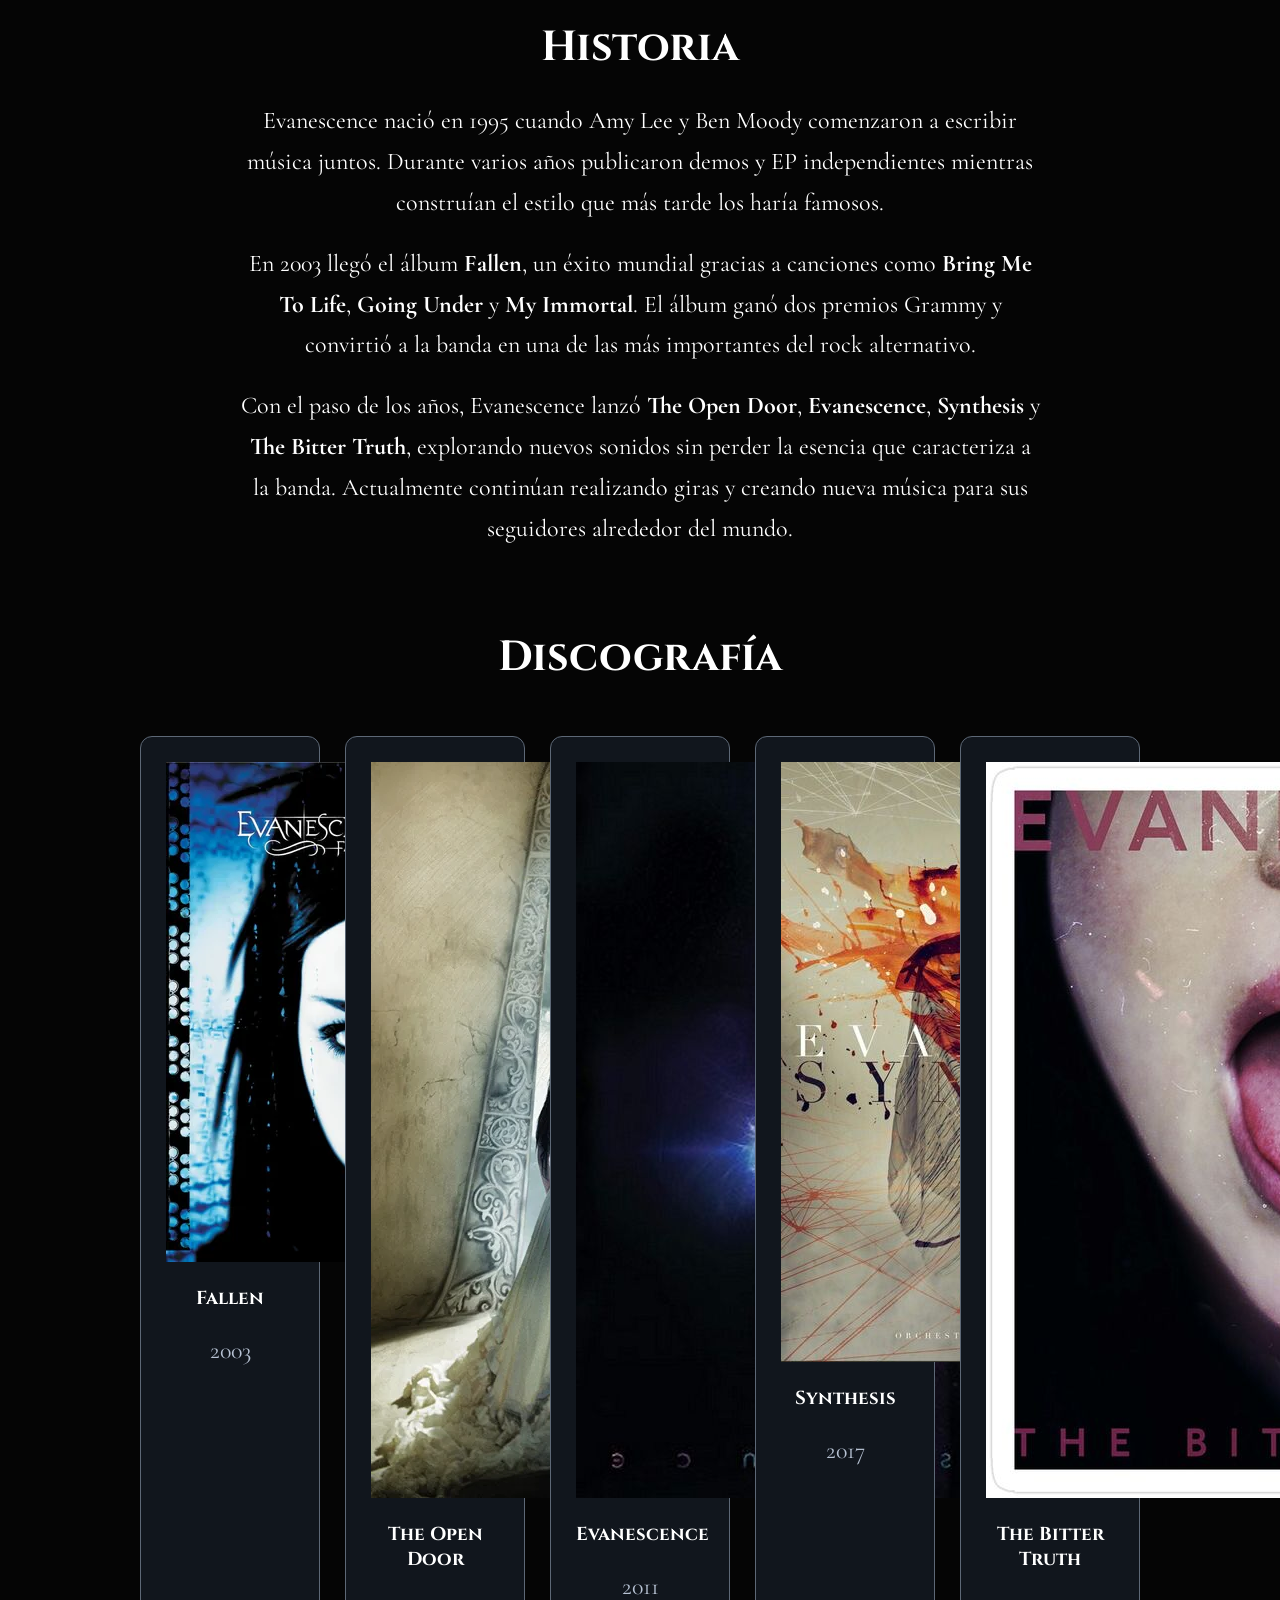
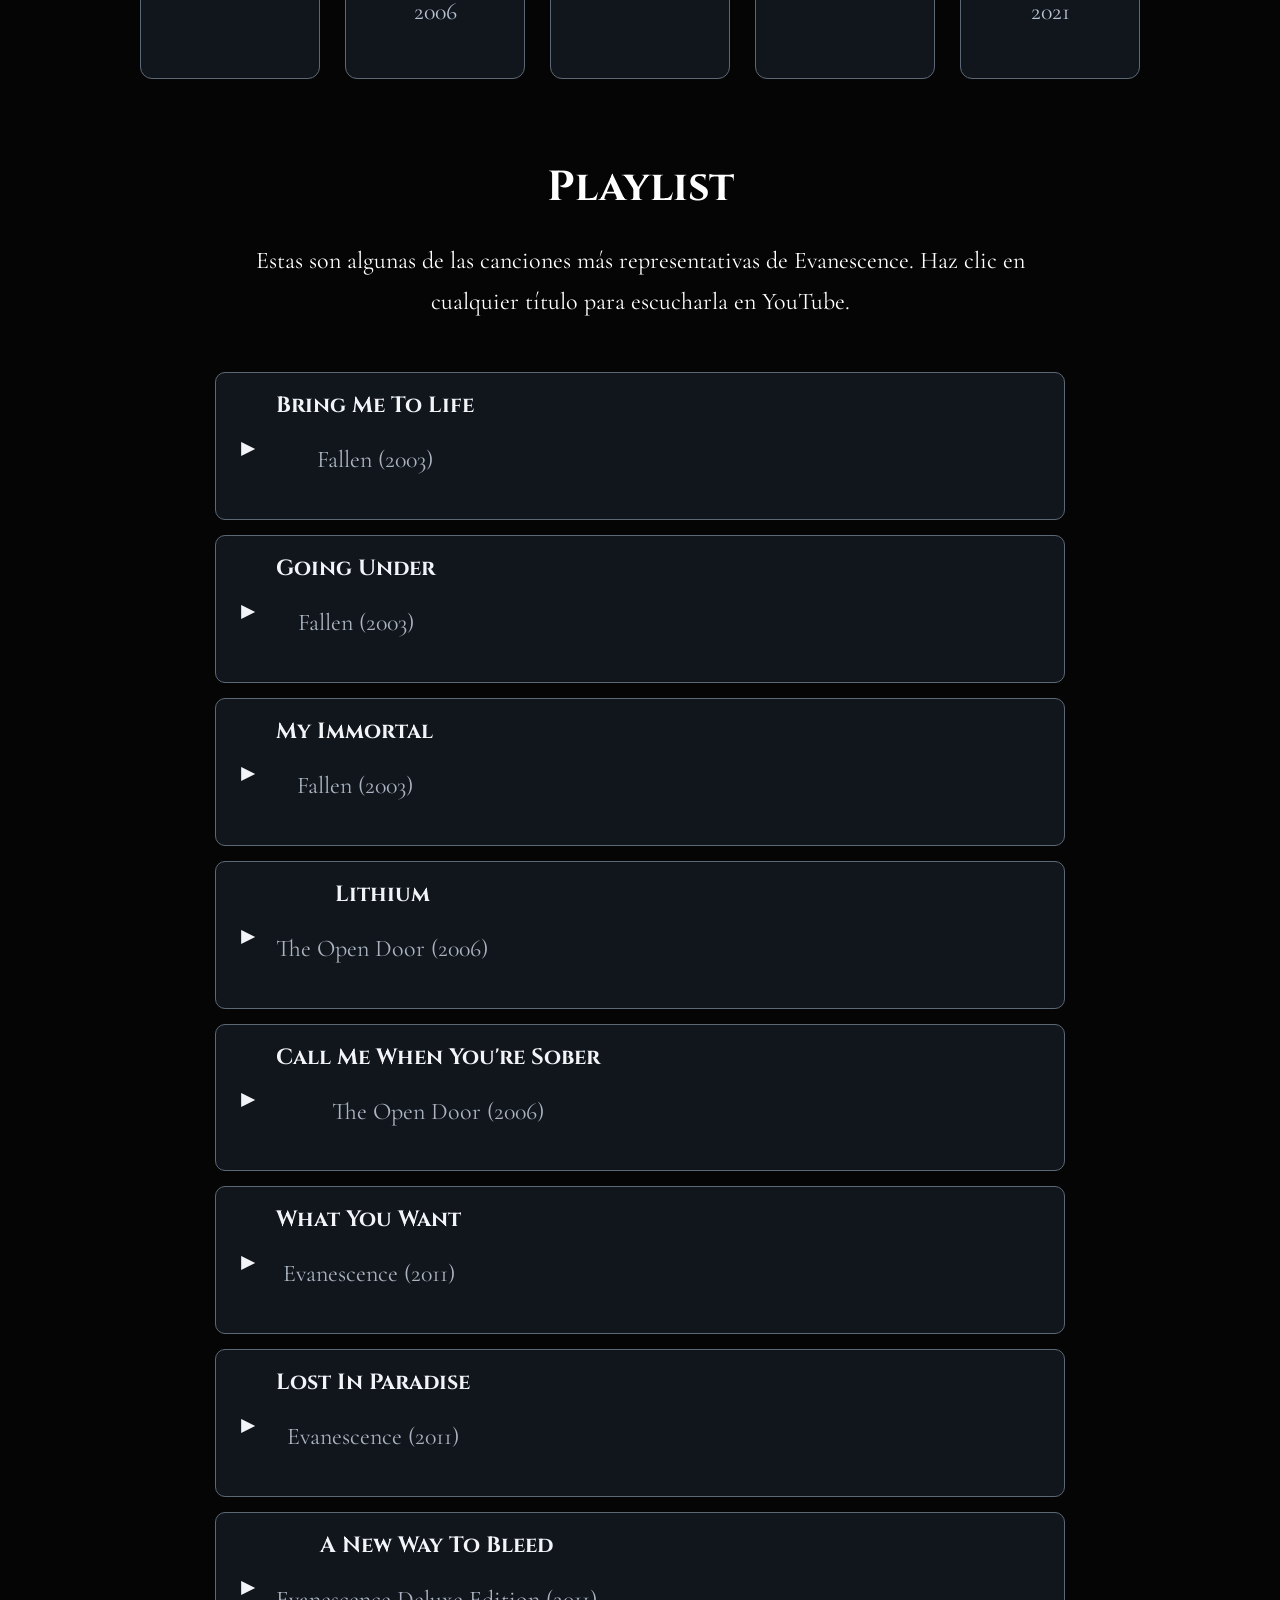
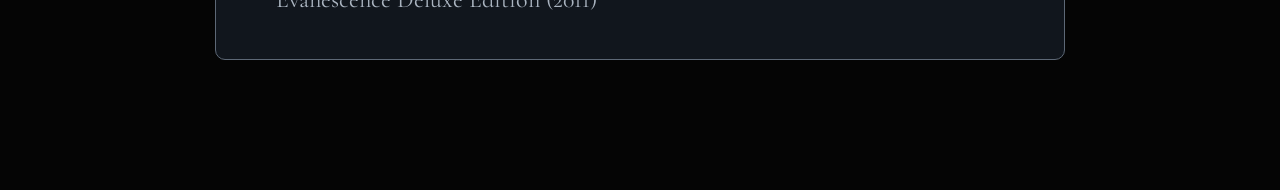
==== commit 9b333fb5: "Remove gallery section and back button from evanescence.html Removed the gallery section and back bu" ====
--- a/evanescence.html
+++ b/evanescence.html
@@ -202,21 +202,5 @@
 
 </div>
 
-<h2>Galería</h2>
-
-<div class="gallery">
-
-<!-- Aquí iremos agregando todas las imágenes poco a poco -->
-
-</div>
-
-<br><br>
-
-<a href="index.html" class="back-button">
-Volver al inicio
-</a>
-
-</section>
-
 </body>
 </html>
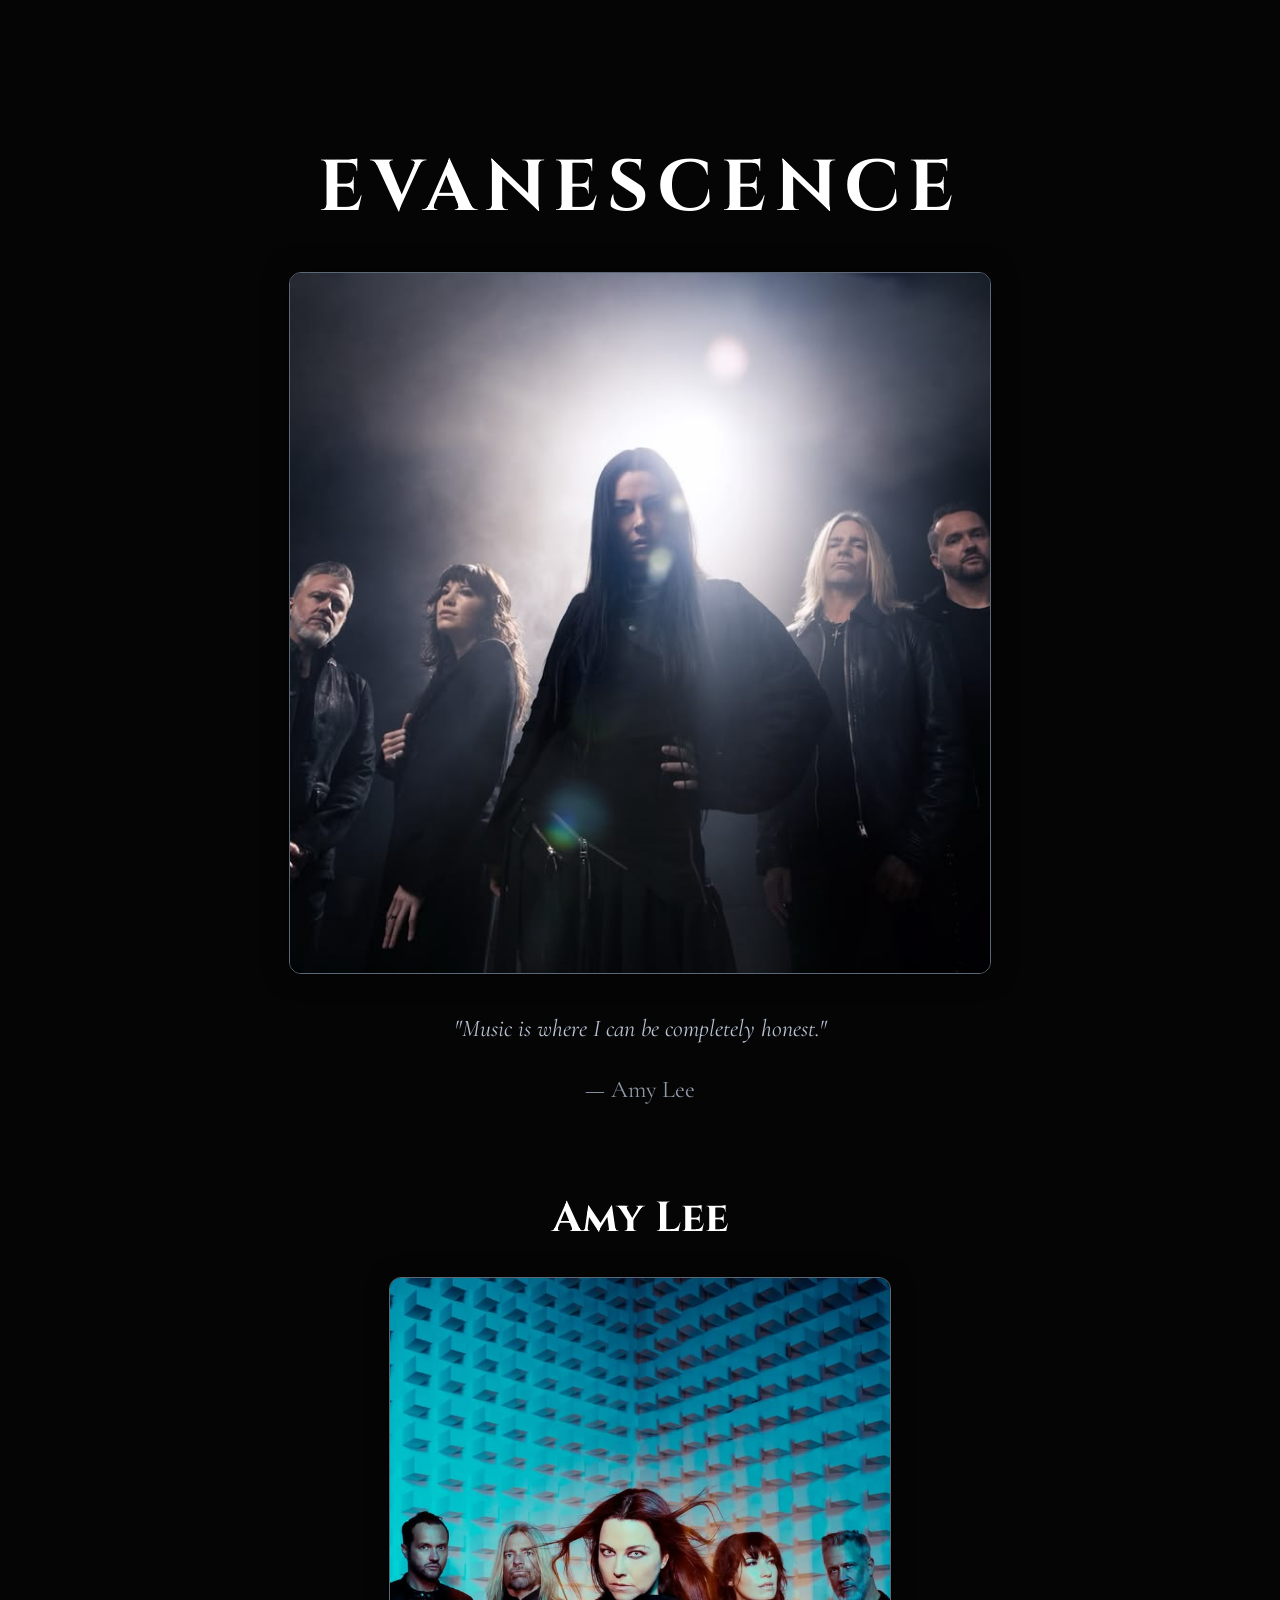
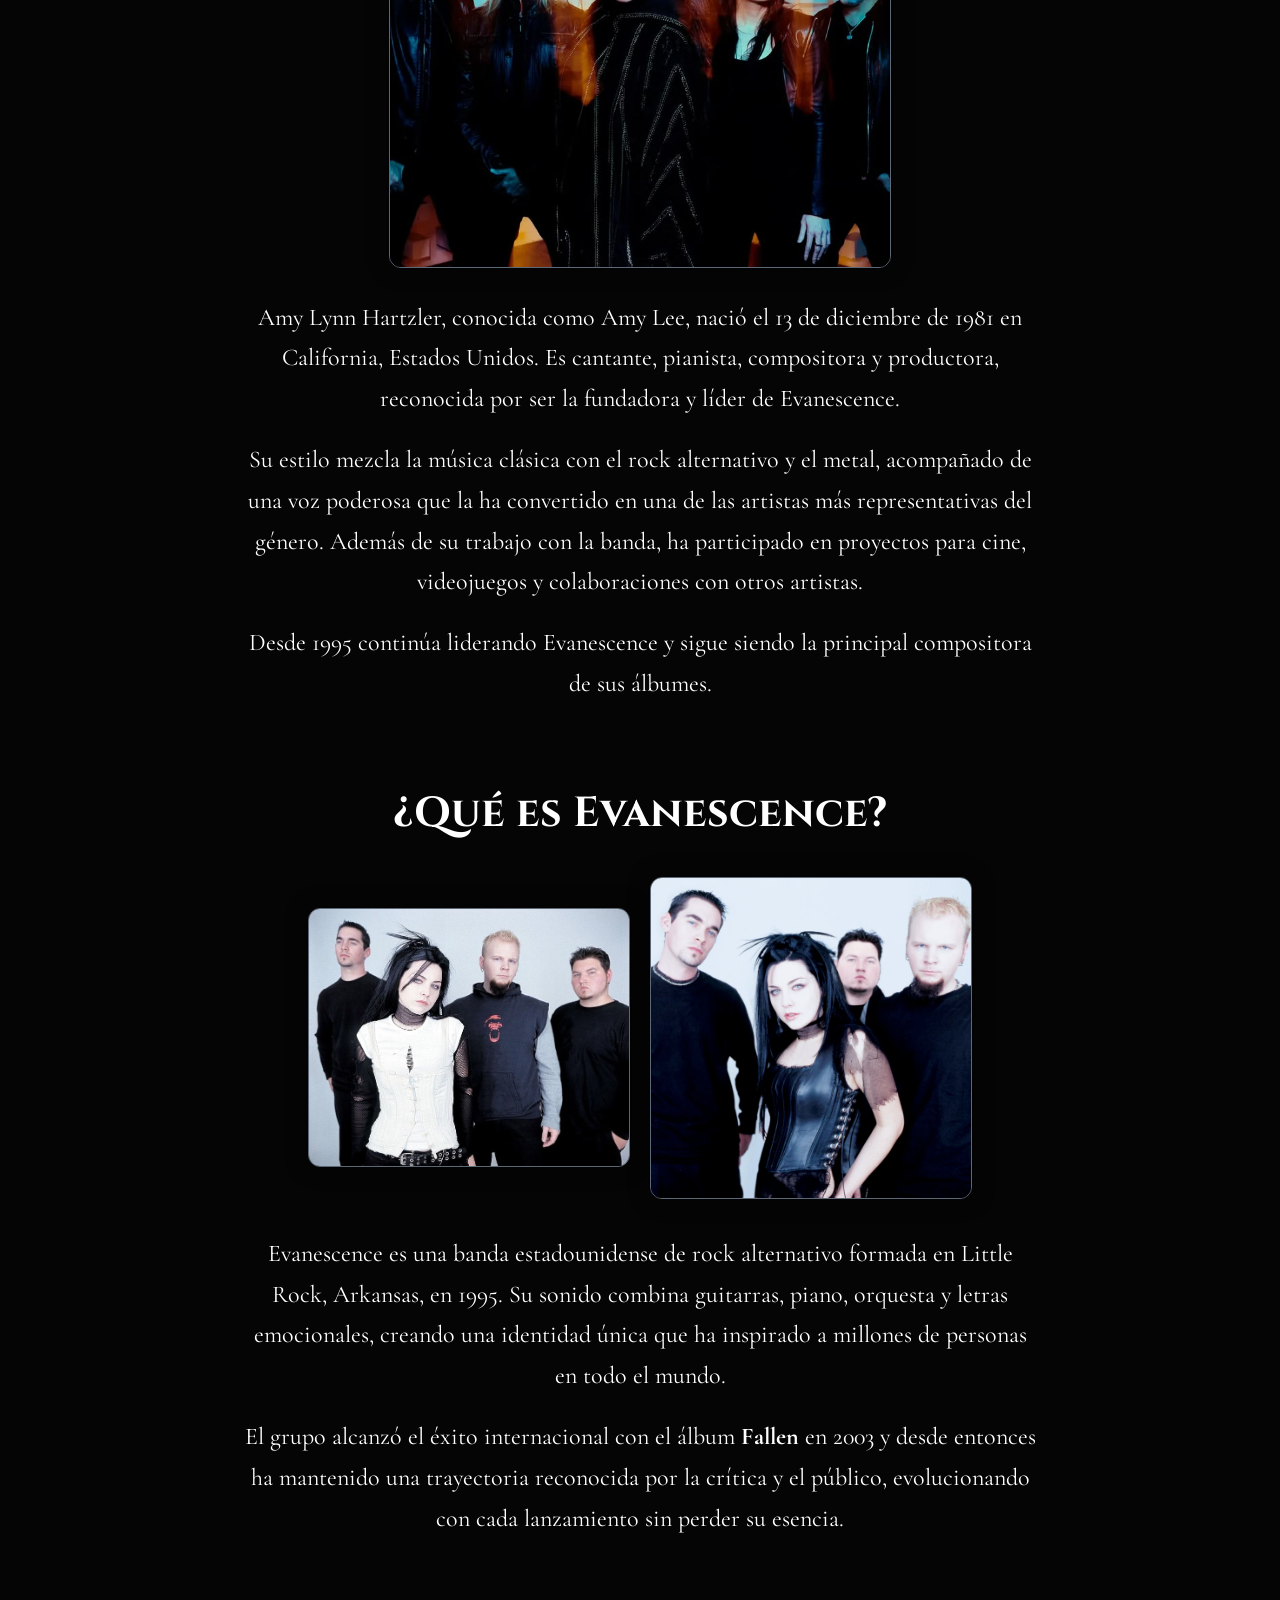
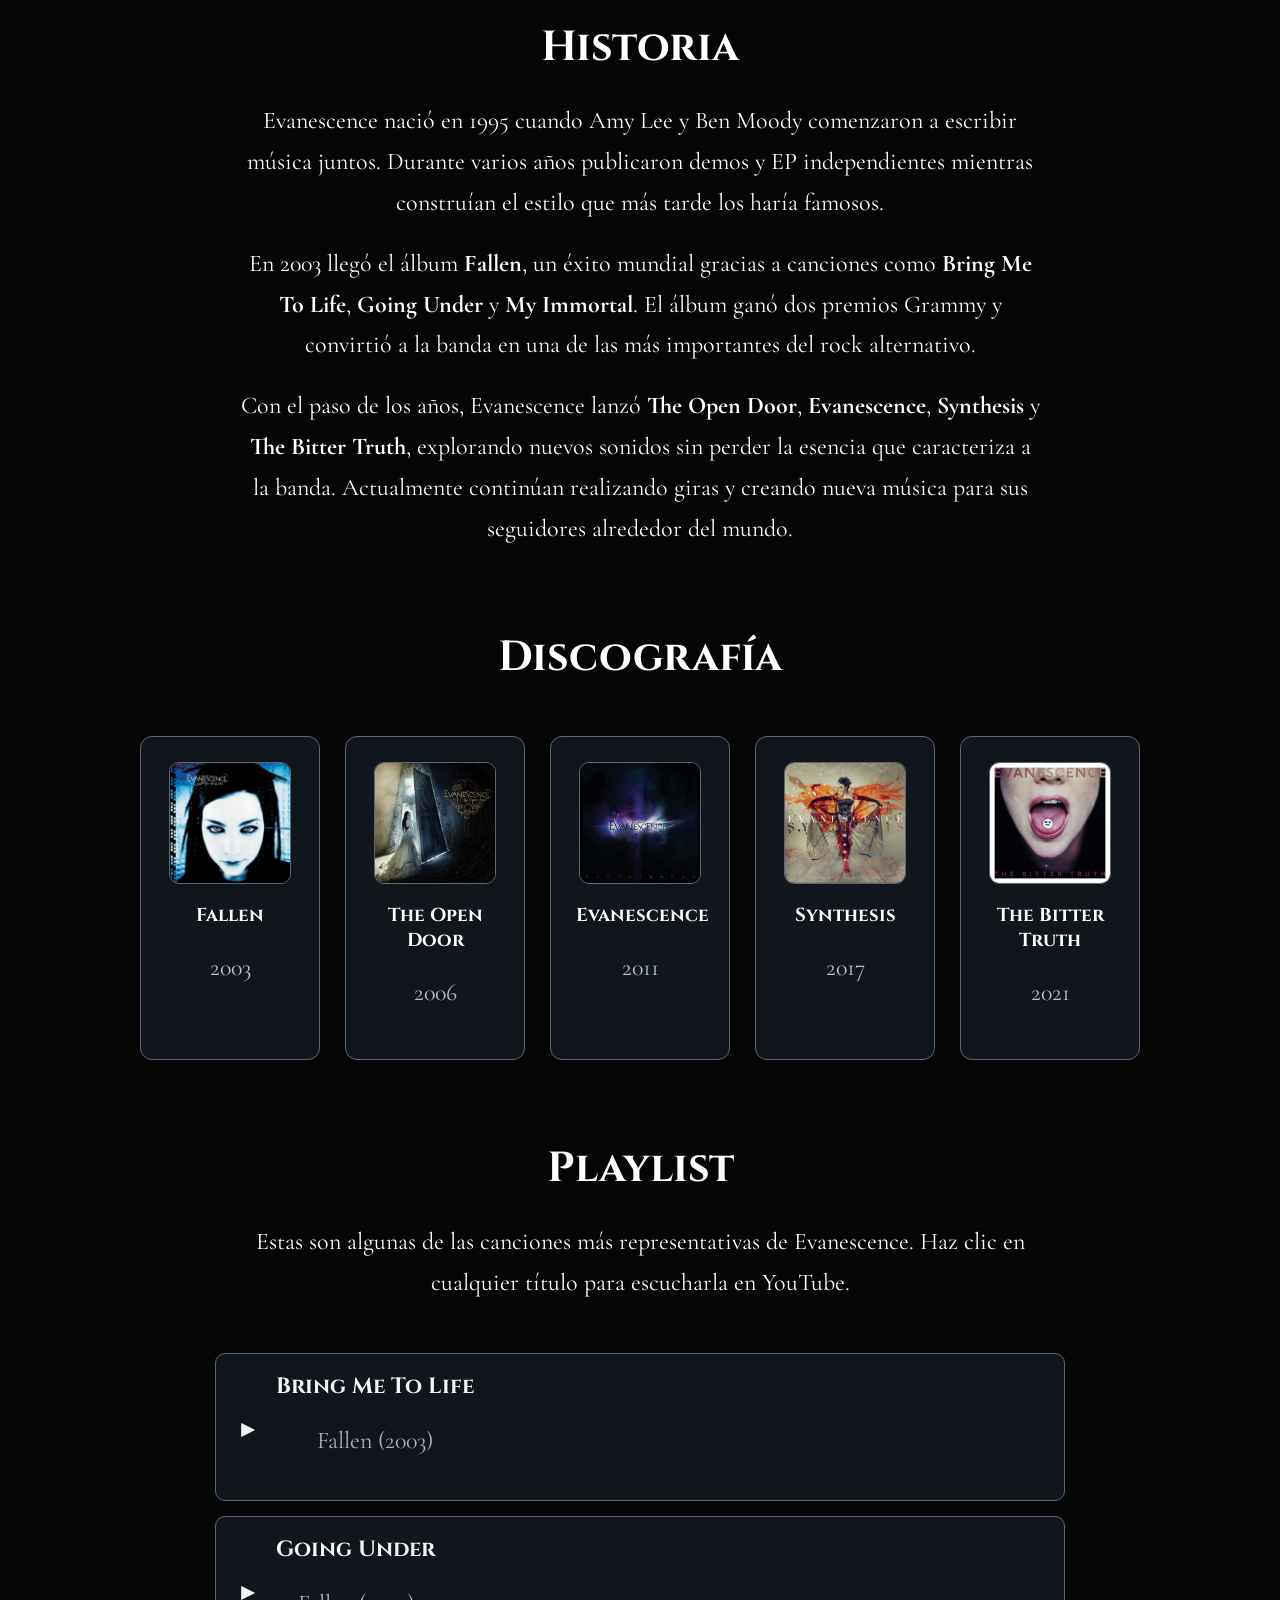
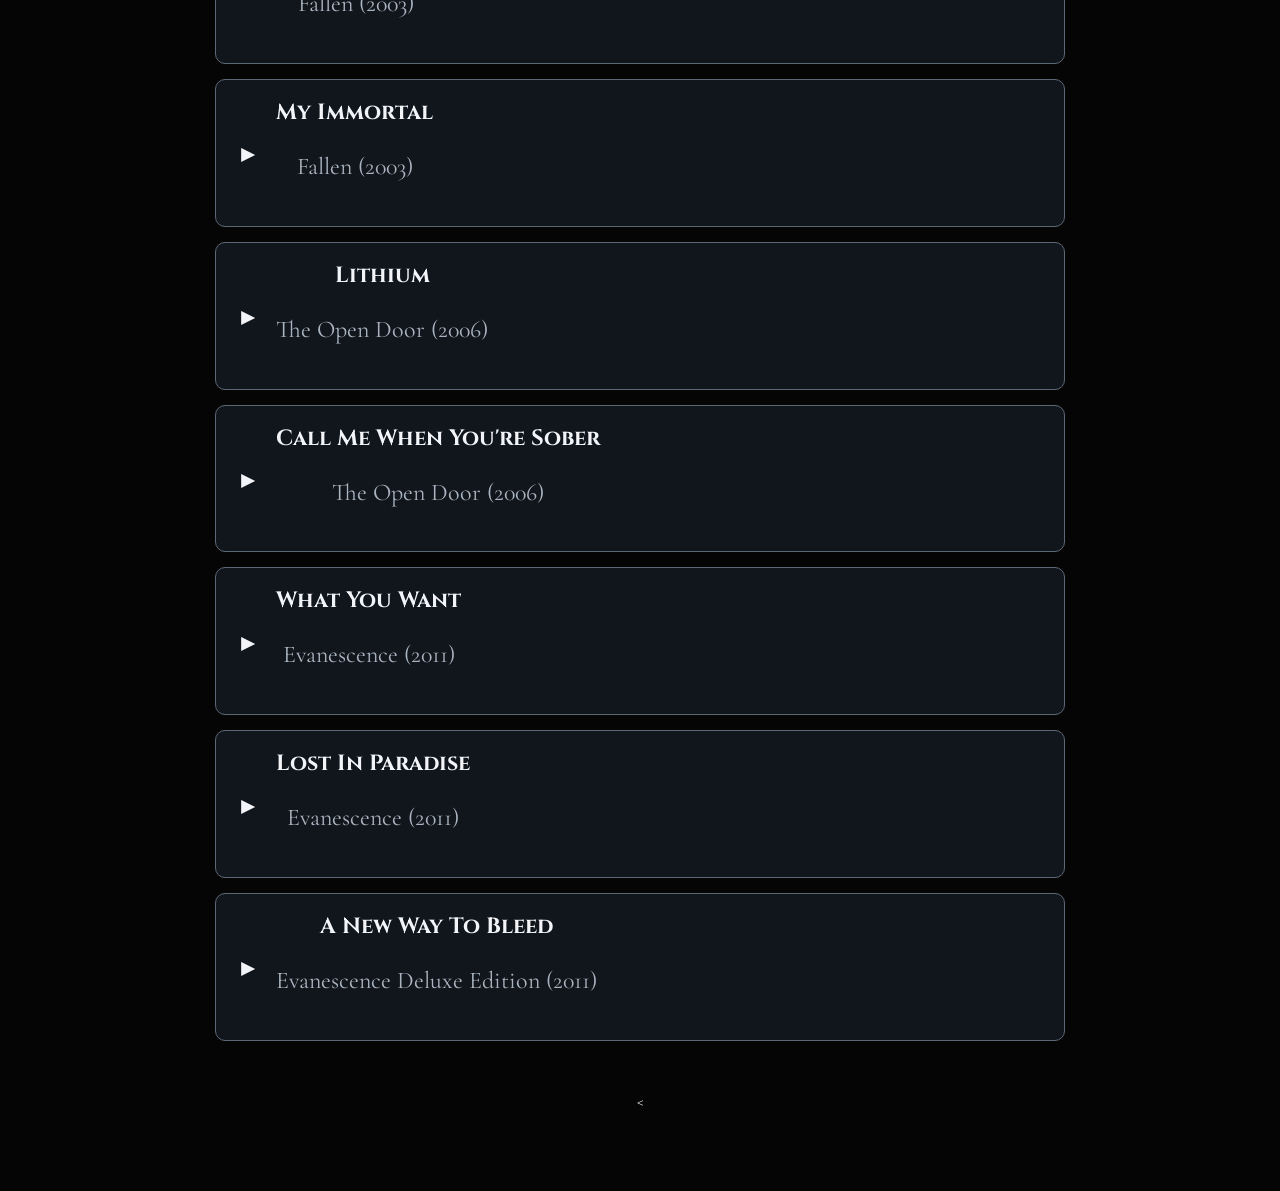
==== commit 3553e259: "Refactor evanescence.html content and structure Removed redundant paragraphs and added new sections " ====
--- a/evanescence.html
+++ b/evanescence.html
@@ -38,21 +38,15 @@
 <img src="images/c8ae09a973a181760a8ebb6b048619e1.jpg" alt="Amy Lee" class="section-image">
 
 <p>
-
 Amy Lynn Hartzler, conocida como Amy Lee, nació el 13 de diciembre de 1981 en California, Estados Unidos. Es cantante, pianista, compositora y productora, reconocida por ser la fundadora y líder de Evanescence.
-
 </p>
 
 <p>
-
 Su estilo mezcla la música clásica con el rock alternativo y el metal, acompañado de una voz poderosa que la ha convertido en una de las artistas más representativas del género. Además de su trabajo con la banda, ha participado en proyectos para cine, videojuegos y colaboraciones con otros artistas.
-
 </p>
 
 <p>
-
 Desde 1995 continúa liderando Evanescence y sigue siendo la principal compositora de sus álbumes.
-
 </p>
 
 <h2>¿Qué es Evanescence?</h2>
@@ -66,33 +60,27 @@
 </div>
 
 <p>
-
 Evanescence es una banda estadounidense de rock alternativo formada en Little Rock, Arkansas, en 1995. Su sonido combina guitarras, piano, orquesta y letras emocionales, creando una identidad única que ha inspirado a millones de personas en todo el mundo.
-
 </p>
 
 <p>
+El grupo alcanzó el éxito internacional con el álbum <strong>Fallen</strong> en 2003 y desde entonces ha mantenido una trayectoria reconocida por la crítica y el público, evolucionando con cada lanzamiento sin perder su esencia.
+</p>
 
-El grupo alcanzó el éxito internacional con el álbum <strong>Fallen</strong> en 2003 y desde entonces ha mantenido una trayectoria reconocida por la crítica y el público, evolucionando con cada lanzamiento sin perder su esencia.
-
-</p>
 <h2>Historia</h2>
 
 <p>
-
 Evanescence nació en 1995 cuando Amy Lee y Ben Moody comenzaron a escribir música juntos. Durante varios años publicaron demos y EP independientes mientras construían el estilo que más tarde los haría famosos.
-
 </p>
 
 <p>
-
 En 2003 llegó el álbum <strong>Fallen</strong>, un éxito mundial gracias a canciones como <strong>Bring Me To Life</strong>, <strong>Going Under</strong> y <strong>My Immortal</strong>. El álbum ganó dos premios Grammy y convirtió a la banda en una de las más importantes del rock alternativo.
-
 </p>
 
 <p>
+Con el paso de los años, Evanescence lanzó <strong>The Open Door</strong>, <strong>Evanescence</strong>, <strong>Synthesis</strong> y <strong>The Bitter Truth</strong>, explorando nuevos sonidos sin perder la esencia que caracteriza a la banda. Actualmente continúan realizando giras y creando nueva música para sus seguidores alrededor del mundo.
+</p>
 
-Con el paso de los años, Evanescence lanzó <strong>The Open Door</strong>, <strong>Evanescence</strong>, <strong>Synthesis</strong> y <strong>The Bitter Truth</strong>, explorando nuevos sonidos sin perder la esencia que caracteriza a la banda. Actualmente continúan realizando giras y creando nueva música para sus seguidores alrededor del mundo.
 <h2>Discografía</h2>
 
 <div class="albums">
@@ -127,8 +115,7 @@
 <p>2021</p>
 </div>
 
-</div>
-<h2>Playlist</h2>
+</div><h2>Playlist</h2>
 
 <p>
 Estas son algunas de las canciones más representativas de Evanescence. Haz clic en cualquier título para escucharla en YouTube.
@@ -136,7 +123,7 @@
 
 <div class="playlist">
 
-<a href="https://www.youtube.com/results?search_query=Evanescence+Bring+Me+To+Life" target="_blank">
+<a href="https://www.youtube.com/watch?v=3YxaaGgTQYM" target="_blank">
 <span>▶</span>
 <div>
 <h3>Bring Me To Life</h3>
@@ -144,7 +131,7 @@
 </div>
 </a>
 
-<a href="https://www.youtube.com/results?search_query=Evanescence+Going+Under" target="_blank">
+<a href="https://www.youtube.com/watch?v=CdhqVtpR2ts" target="_blank">
 <span>▶</span>
 <div>
 <h3>Going Under</h3>
@@ -152,7 +139,7 @@
 </div>
 </a>
 
-<a href="https://www.youtube.com/results?search_query=Evanescence+My+Immortal" target="_blank">
+<a href="https://www.youtube.com/watch?v=5anLPw0Efmo" target="_blank">
 <span>▶</span>
 <div>
 <h3>My Immortal</h3>
@@ -160,7 +147,7 @@
 </div>
 </a>
 
-<a href="https://www.youtube.com/results?search_query=Evanescence+Lithium" target="_blank">
+<a href="https://www.youtube.com/watch?v=PJGpsL_XYQI" target="_blank">
 <span>▶</span>
 <div>
 <h3>Lithium</h3>
@@ -168,7 +155,7 @@
 </div>
 </a>
 
-<a href="https://www.youtube.com/results?search_query=Evanescence+Call+Me+When+You're+Sober" target="_blank">
+<a href="https://www.youtube.com/watch?v=_RrA-R5VHQs" target="_blank">
 <span>▶</span>
 <div>
 <h3>Call Me When You're Sober</h3>
@@ -176,7 +163,7 @@
 </div>
 </a>
 
-<a href="https://www.youtube.com/results?search_query=Evanescence+What+You+Want" target="_blank">
+<a href="https://www.youtube.com/watch?v=wXcdYBh3hgg" target="_blank">
 <span>▶</span>
 <div>
 <h3>What You Want</h3>
@@ -184,7 +171,7 @@
 </div>
 </a>
 
-<a href="https://www.youtube.com/results?search_query=Evanescence+Lost+In+Paradise" target="_blank">
+<a href="https://www.youtube.com/watch?v=8W5o7a9bP3Y" target="_blank">
 <span>▶</span>
 <div>
 <h3>Lost In Paradise</h3>
@@ -192,7 +179,7 @@
 </div>
 </a>
 
-<a href="https://www.youtube.com/results?search_query=Evanescence+A+New+Way+To+Bleed" target="_blank">
+<a href="https://www.youtube.com/watch?v=7WzKQ8P0Jk8" target="_blank">
 <span>▶</span>
 <div>
 <h3>A New Way To Bleed</h3>
@@ -202,5 +189,6 @@
 
 </div>
 
-</body>
-</html>
+<
+
+</div>
--- a/style.css
+++ b/style.css
@@ -297,3 +297,12 @@
 background:white;
 color:black;
   }
+.album img{
+width:120px;
+height:120px;
+object-fit:cover;
+border-radius:10px;
+margin:0 auto 15px;
+display:block;
+border:1px solid #5d6876;
+}
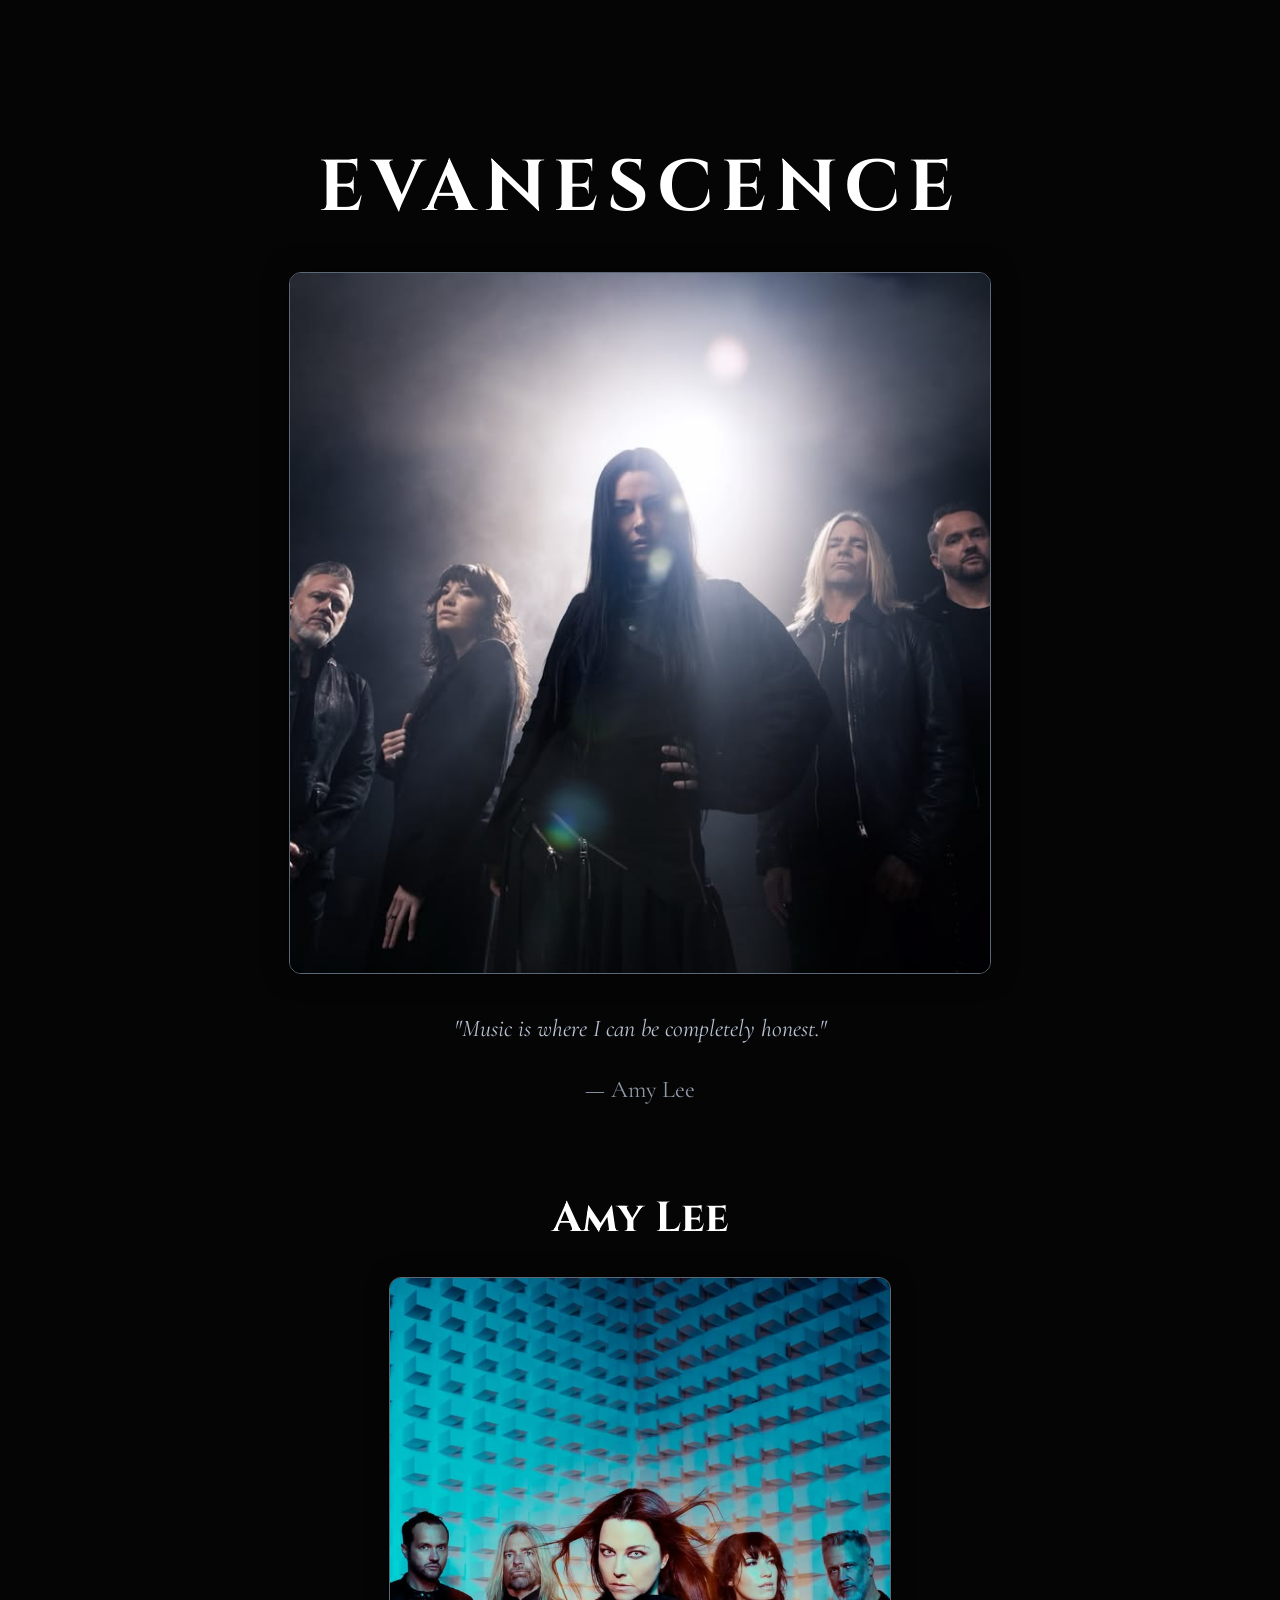
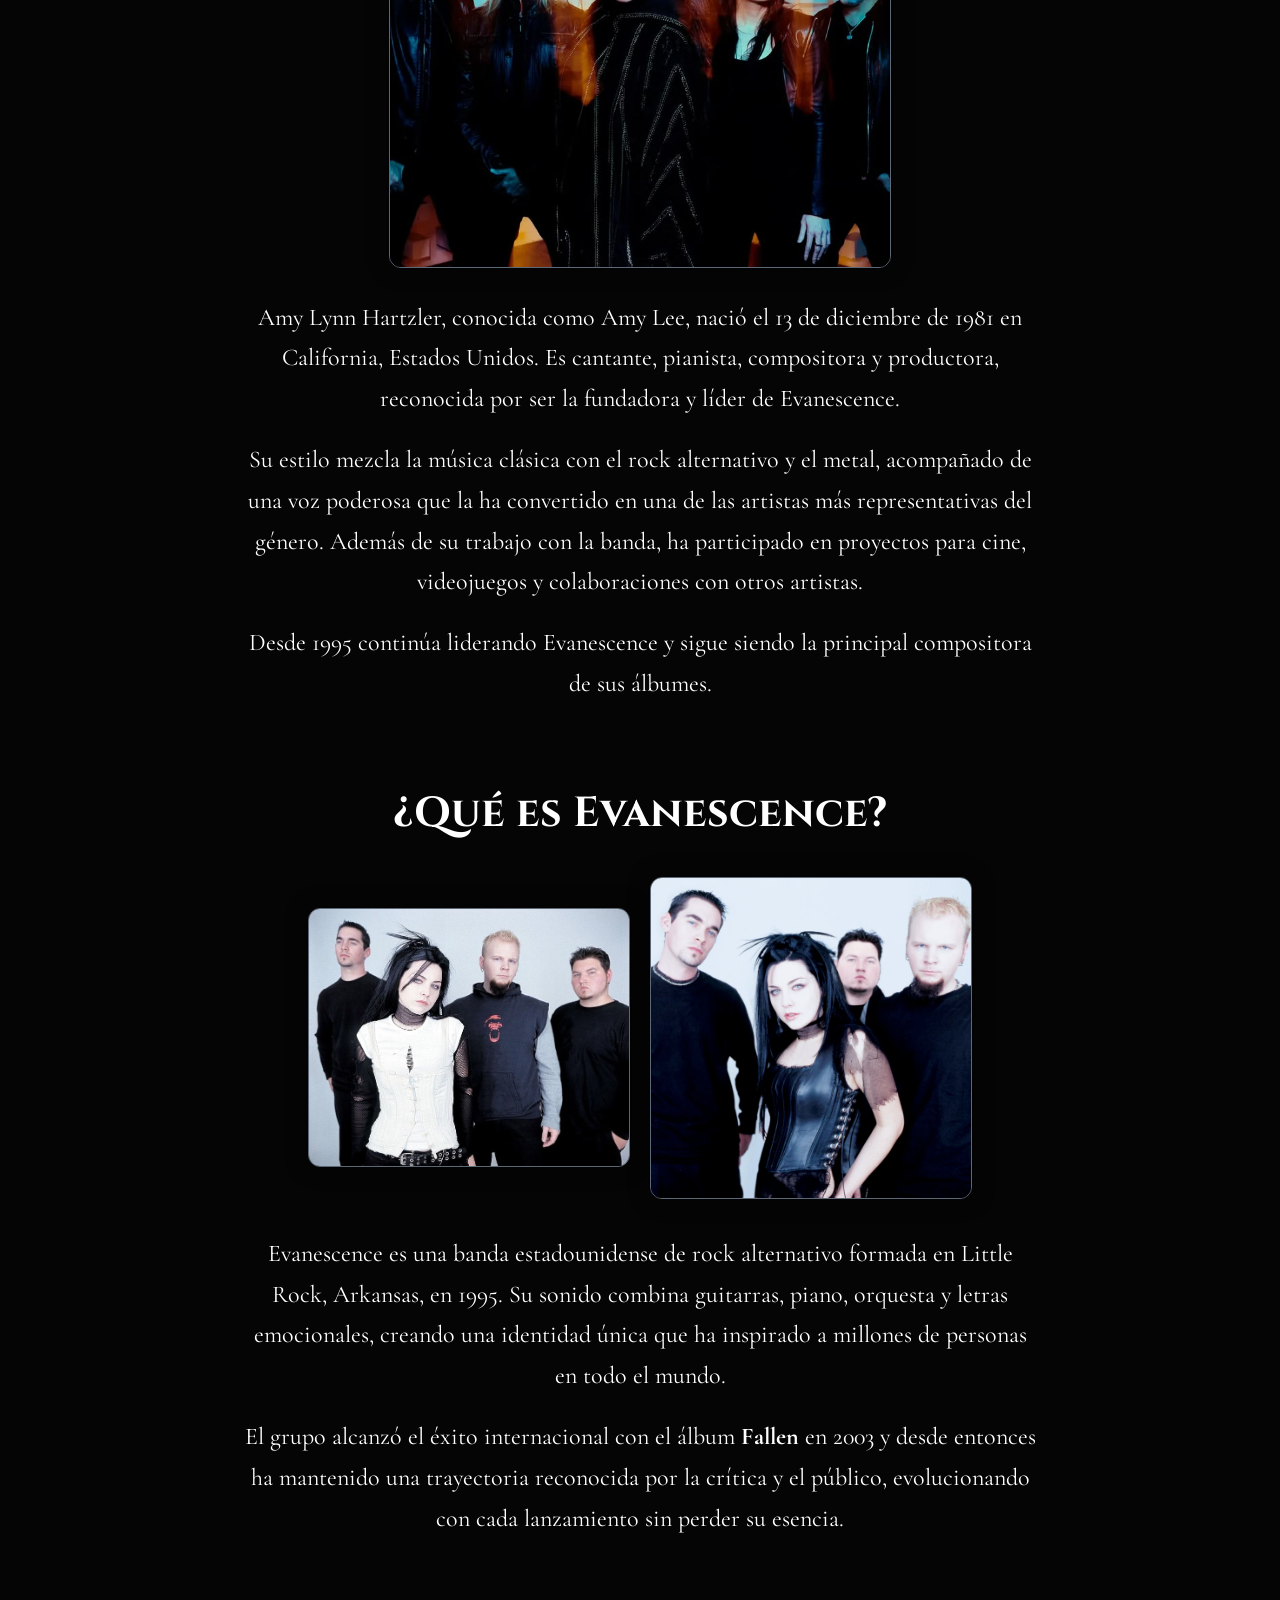
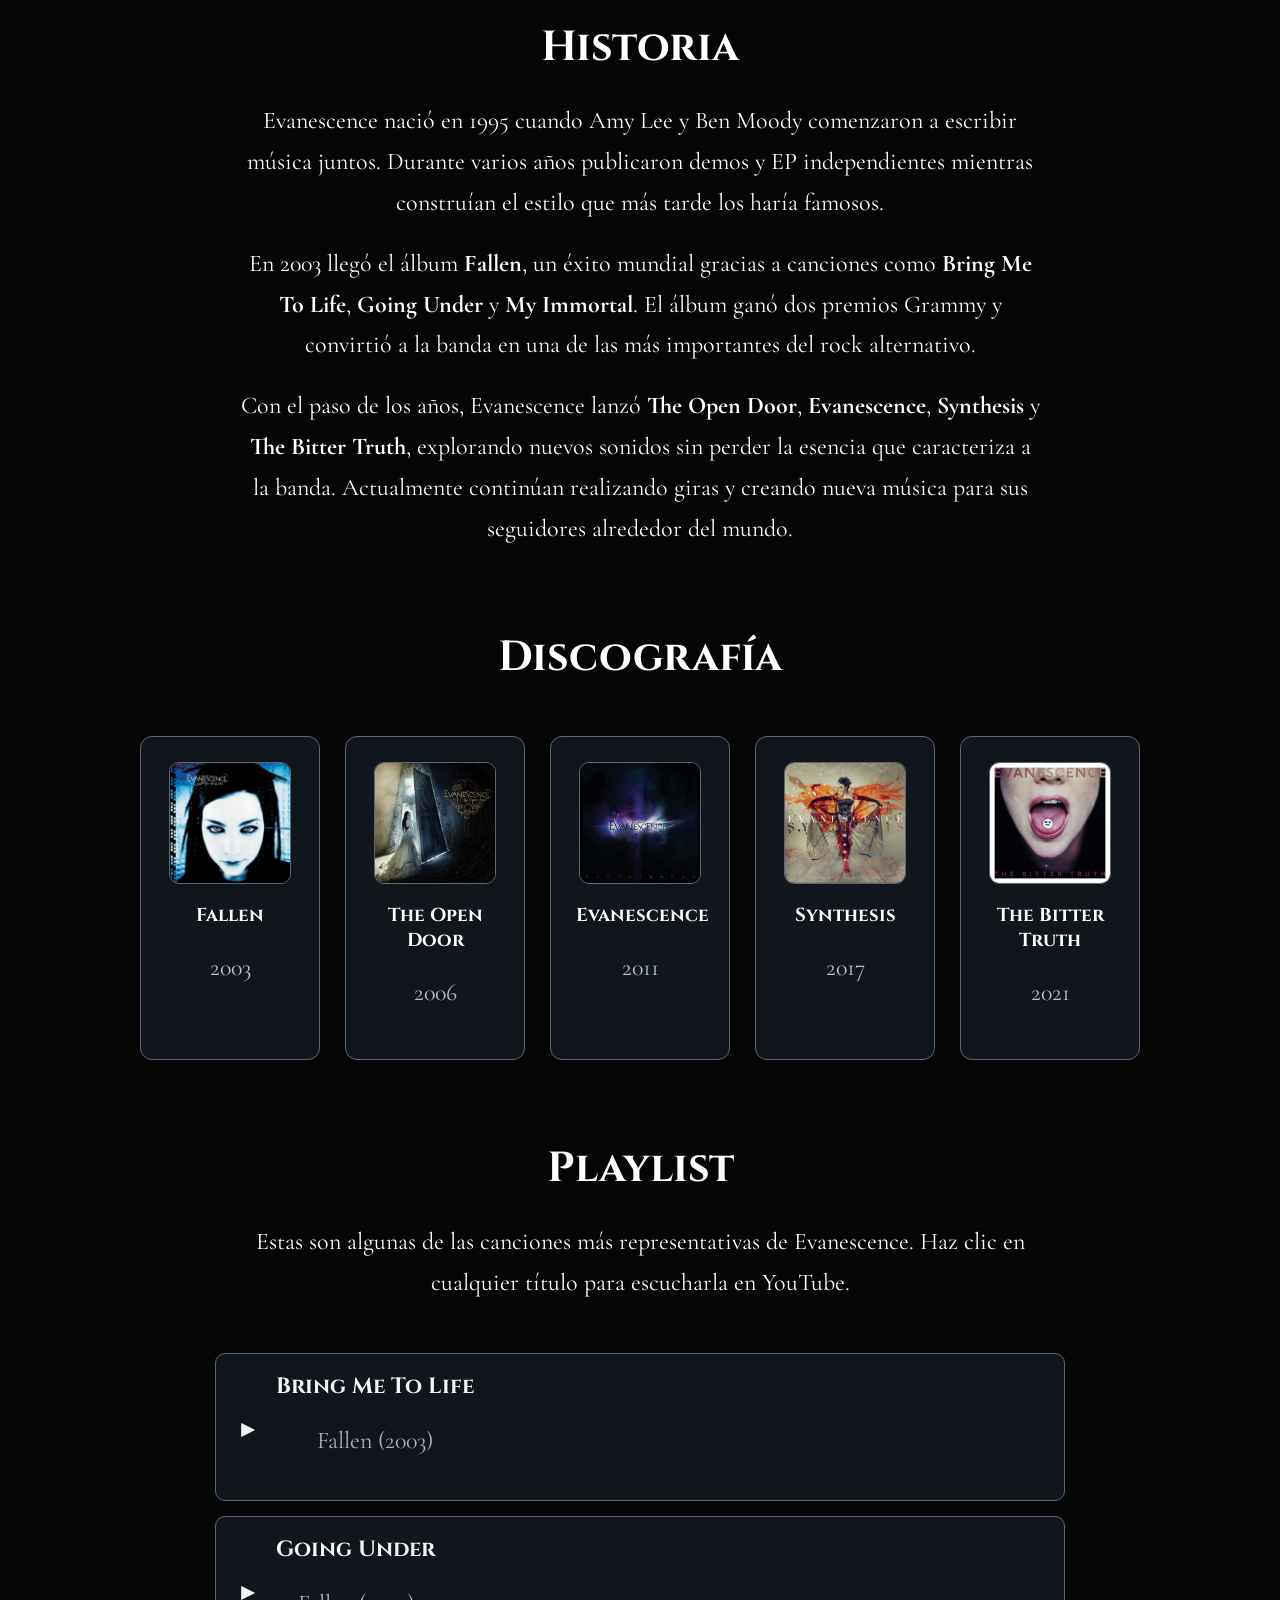
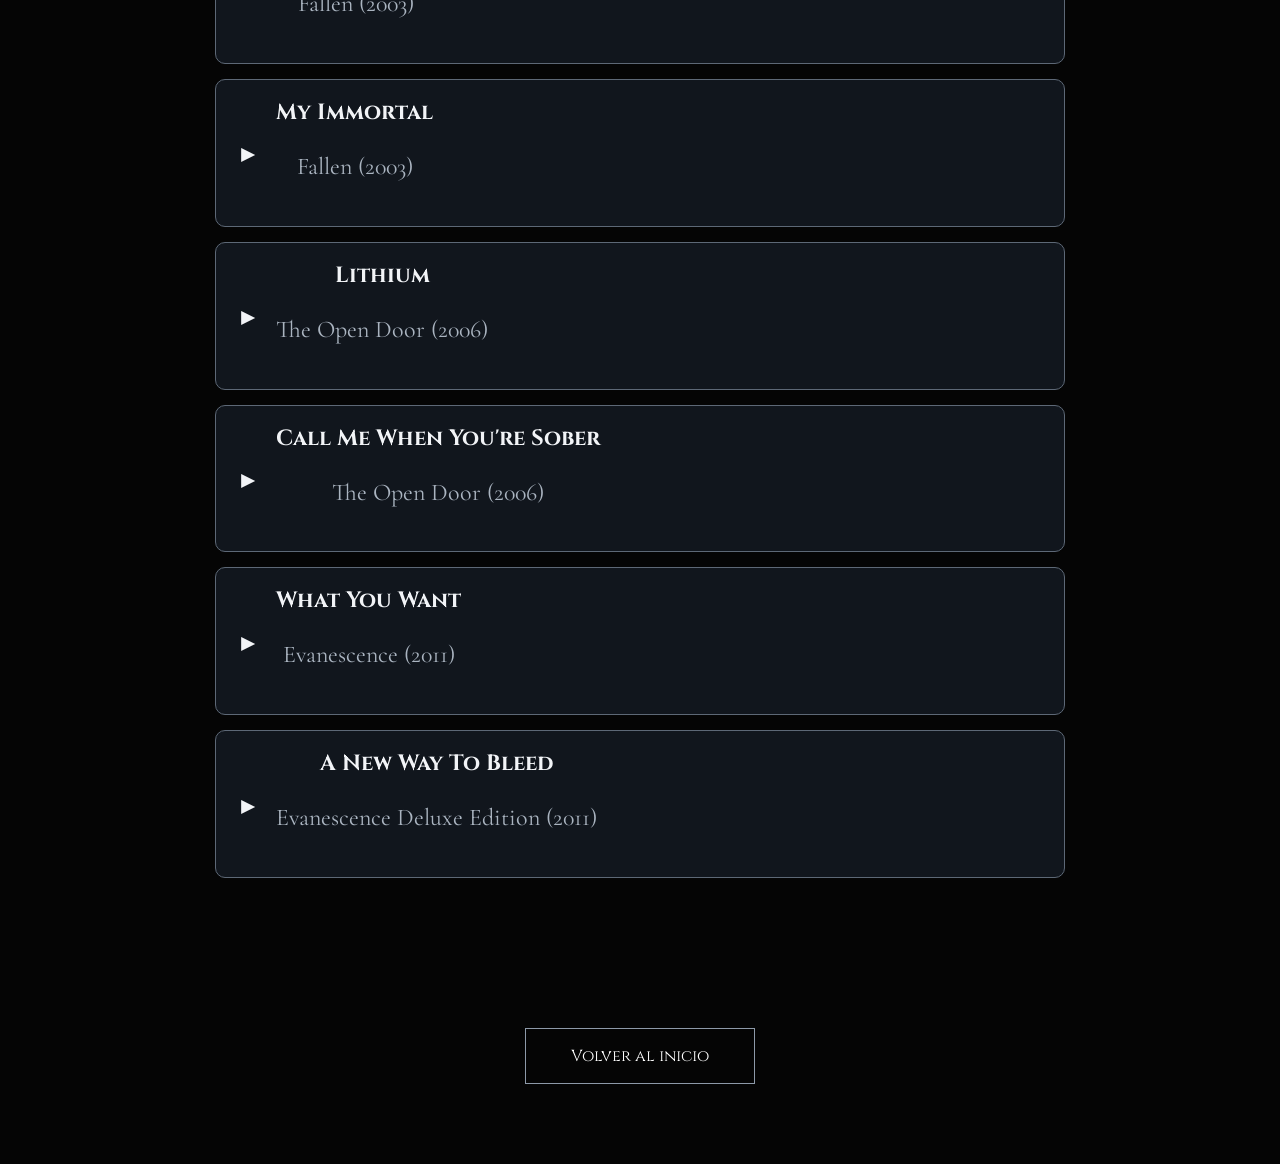
==== commit 3cfef3d8: "Update evanescence.html to remove song and add back button Removed a section for 'Lost In Paradise' " ====
--- a/evanescence.html
+++ b/evanescence.html
@@ -171,14 +171,6 @@
 </div>
 </a>
 
-<a href="https://www.youtube.com/watch?v=8W5o7a9bP3Y" target="_blank">
-<span>▶</span>
-<div>
-<h3>Lost In Paradise</h3>
-<p>Evanescence (2011)</p>
-</div>
-</a>
-
 <a href="https://www.youtube.com/watch?v=7WzKQ8P0Jk8" target="_blank">
 <span>▶</span>
 <div>
@@ -189,6 +181,13 @@
 
 </div>
 
-<
+<br><br>
 
-</div>
+<a href="index.html" class="back-button">
+Volver al inicio
+</a>
+
+</section>
+
+</body>
+</html>
--- a/style.css
+++ b/style.css
@@ -306,3 +306,17 @@
 display:block;
 border:1px solid #5d6876;
 }
+.albums .album{
+text-align:center;
+}
+
+.albums .album img{
+width:120px !important;
+height:120px !important;
+max-width:120px !important;
+max-height:120px !important;
+object-fit:cover !important;
+display:block !important;
+margin:0 auto 15px !important;
+border-radius:10px !important;
+}
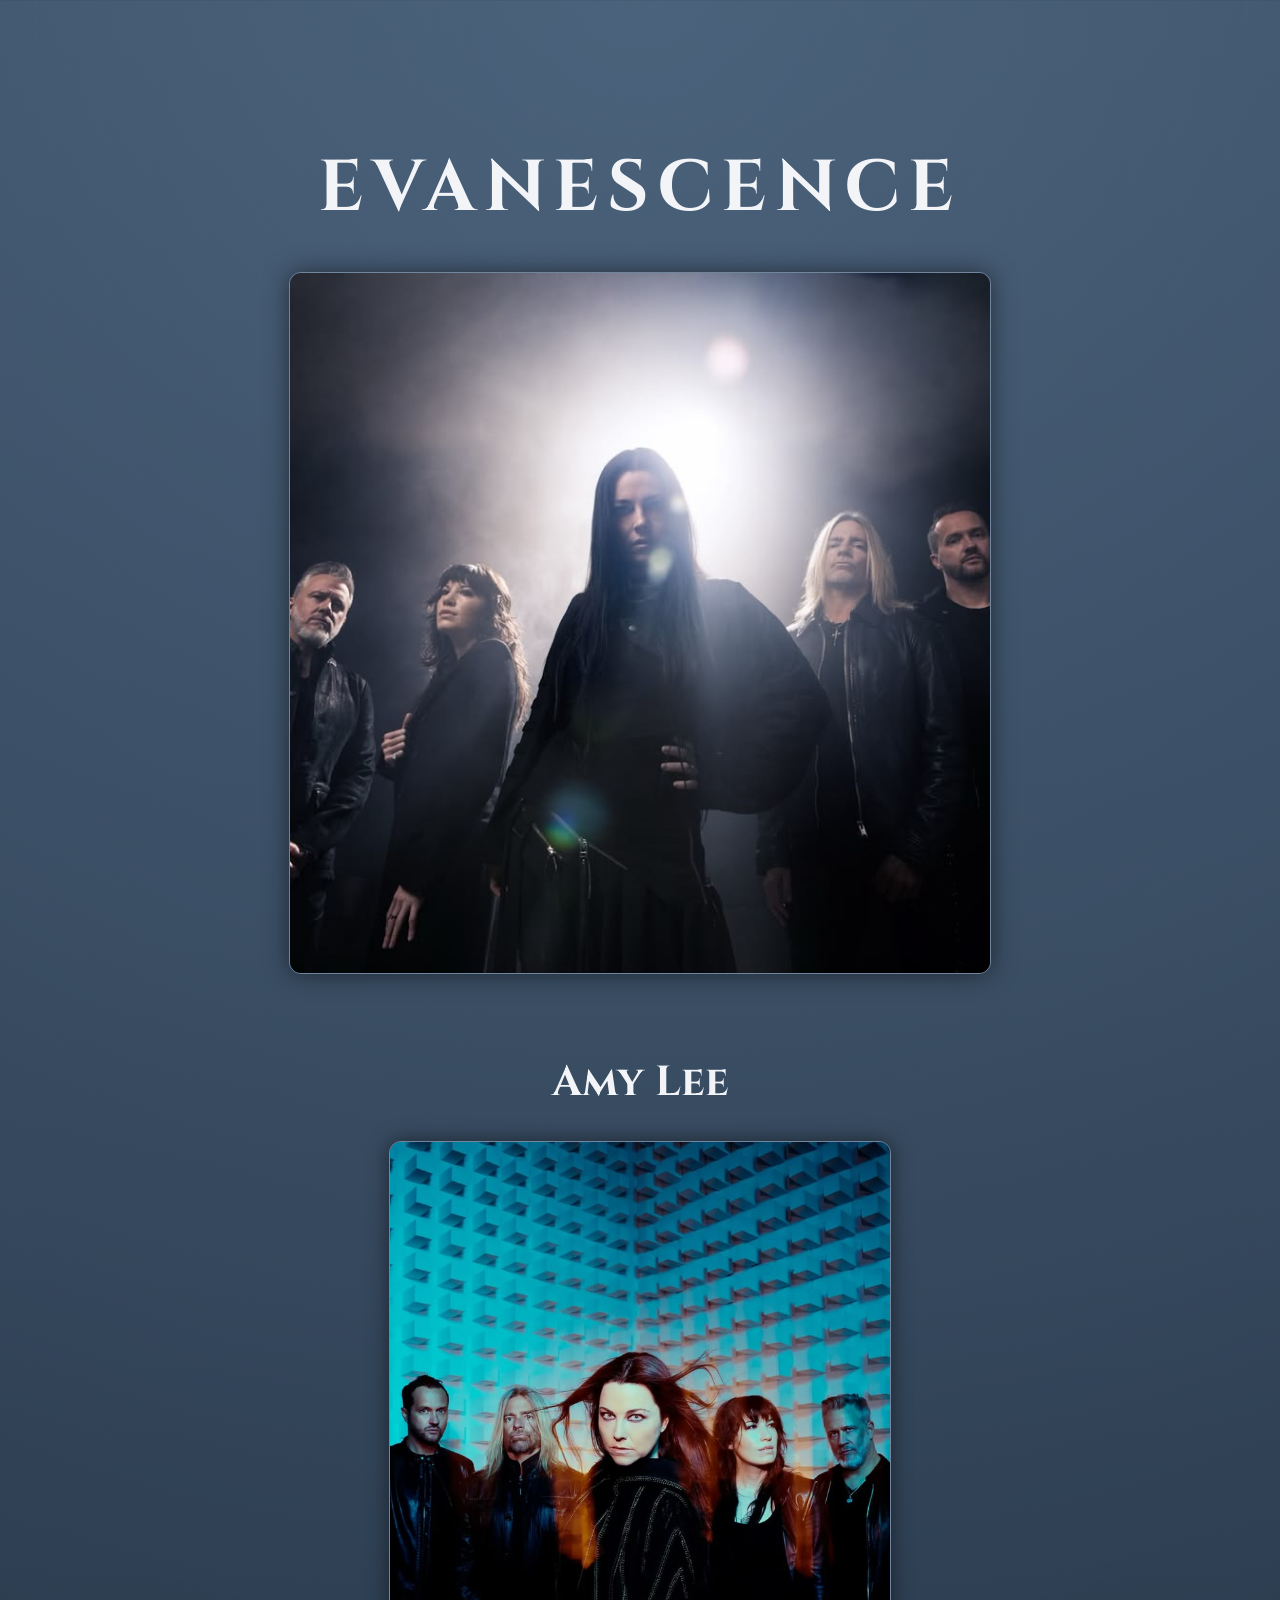
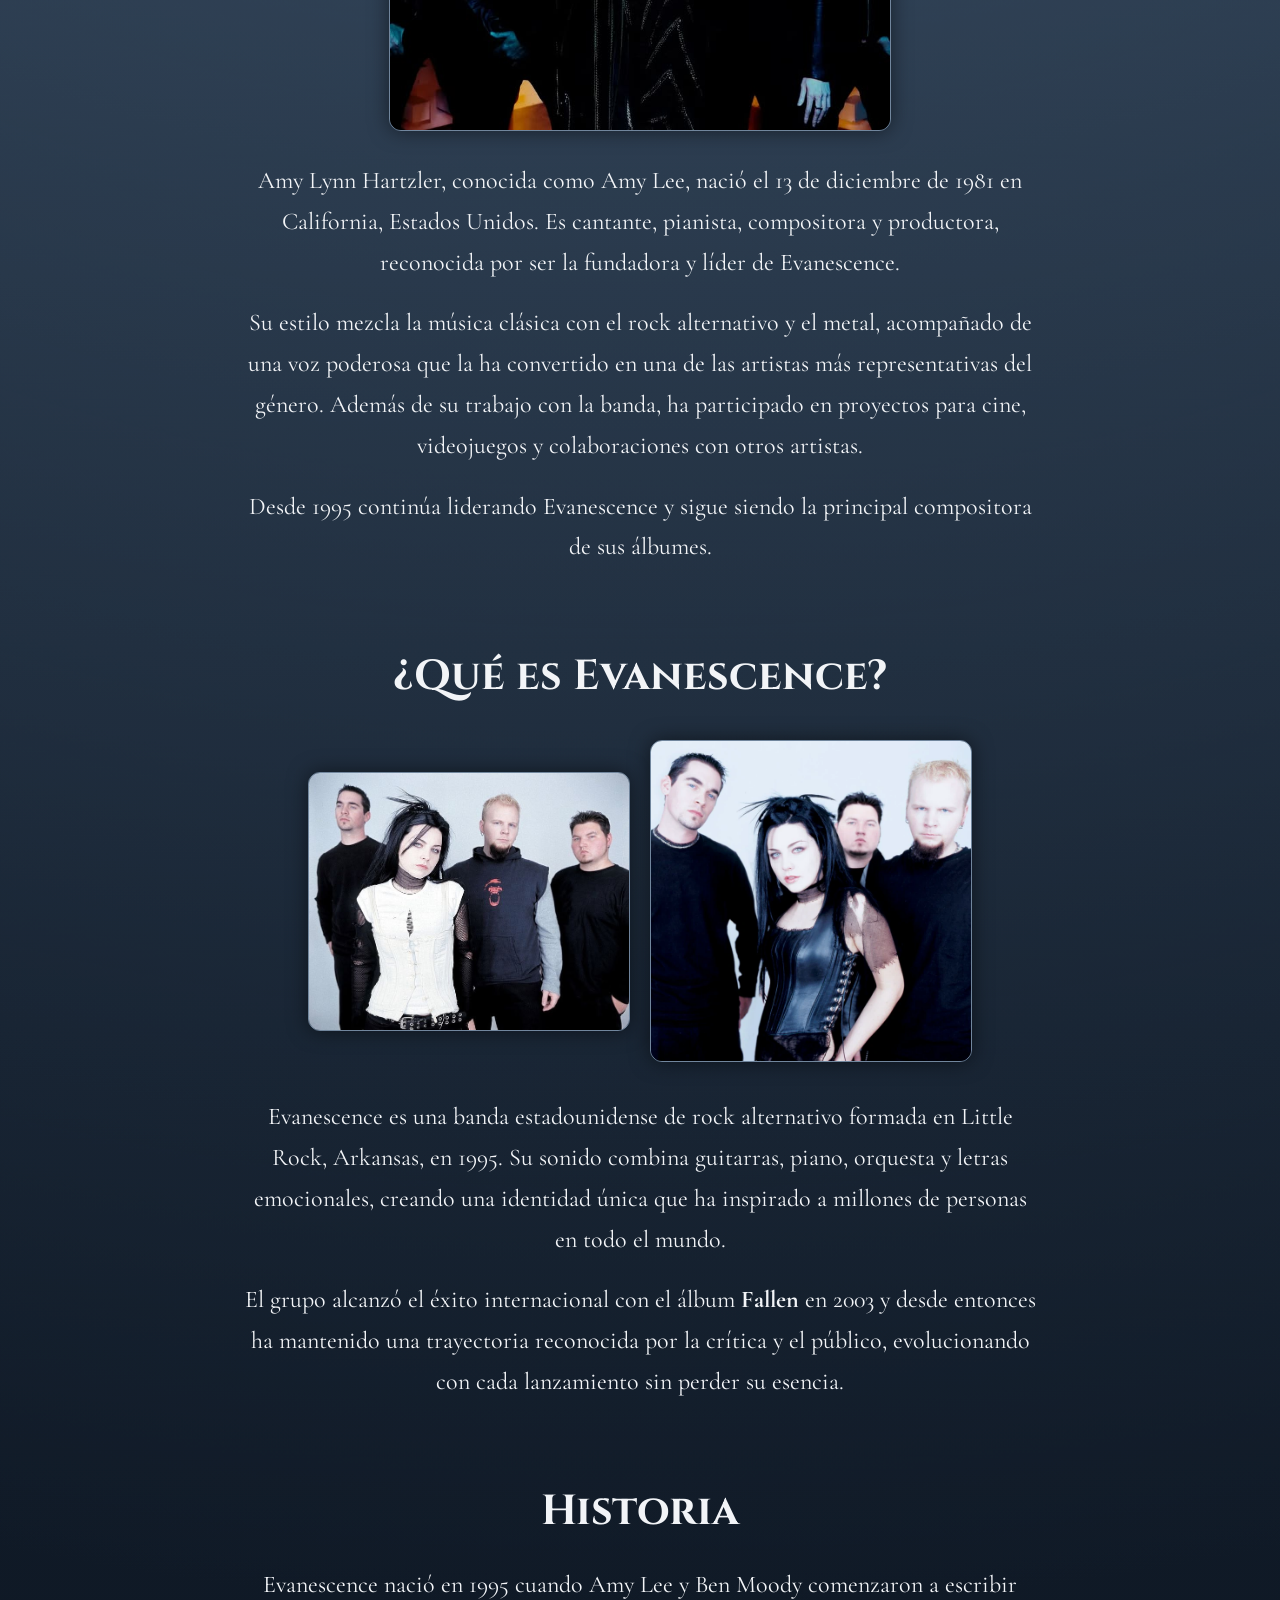
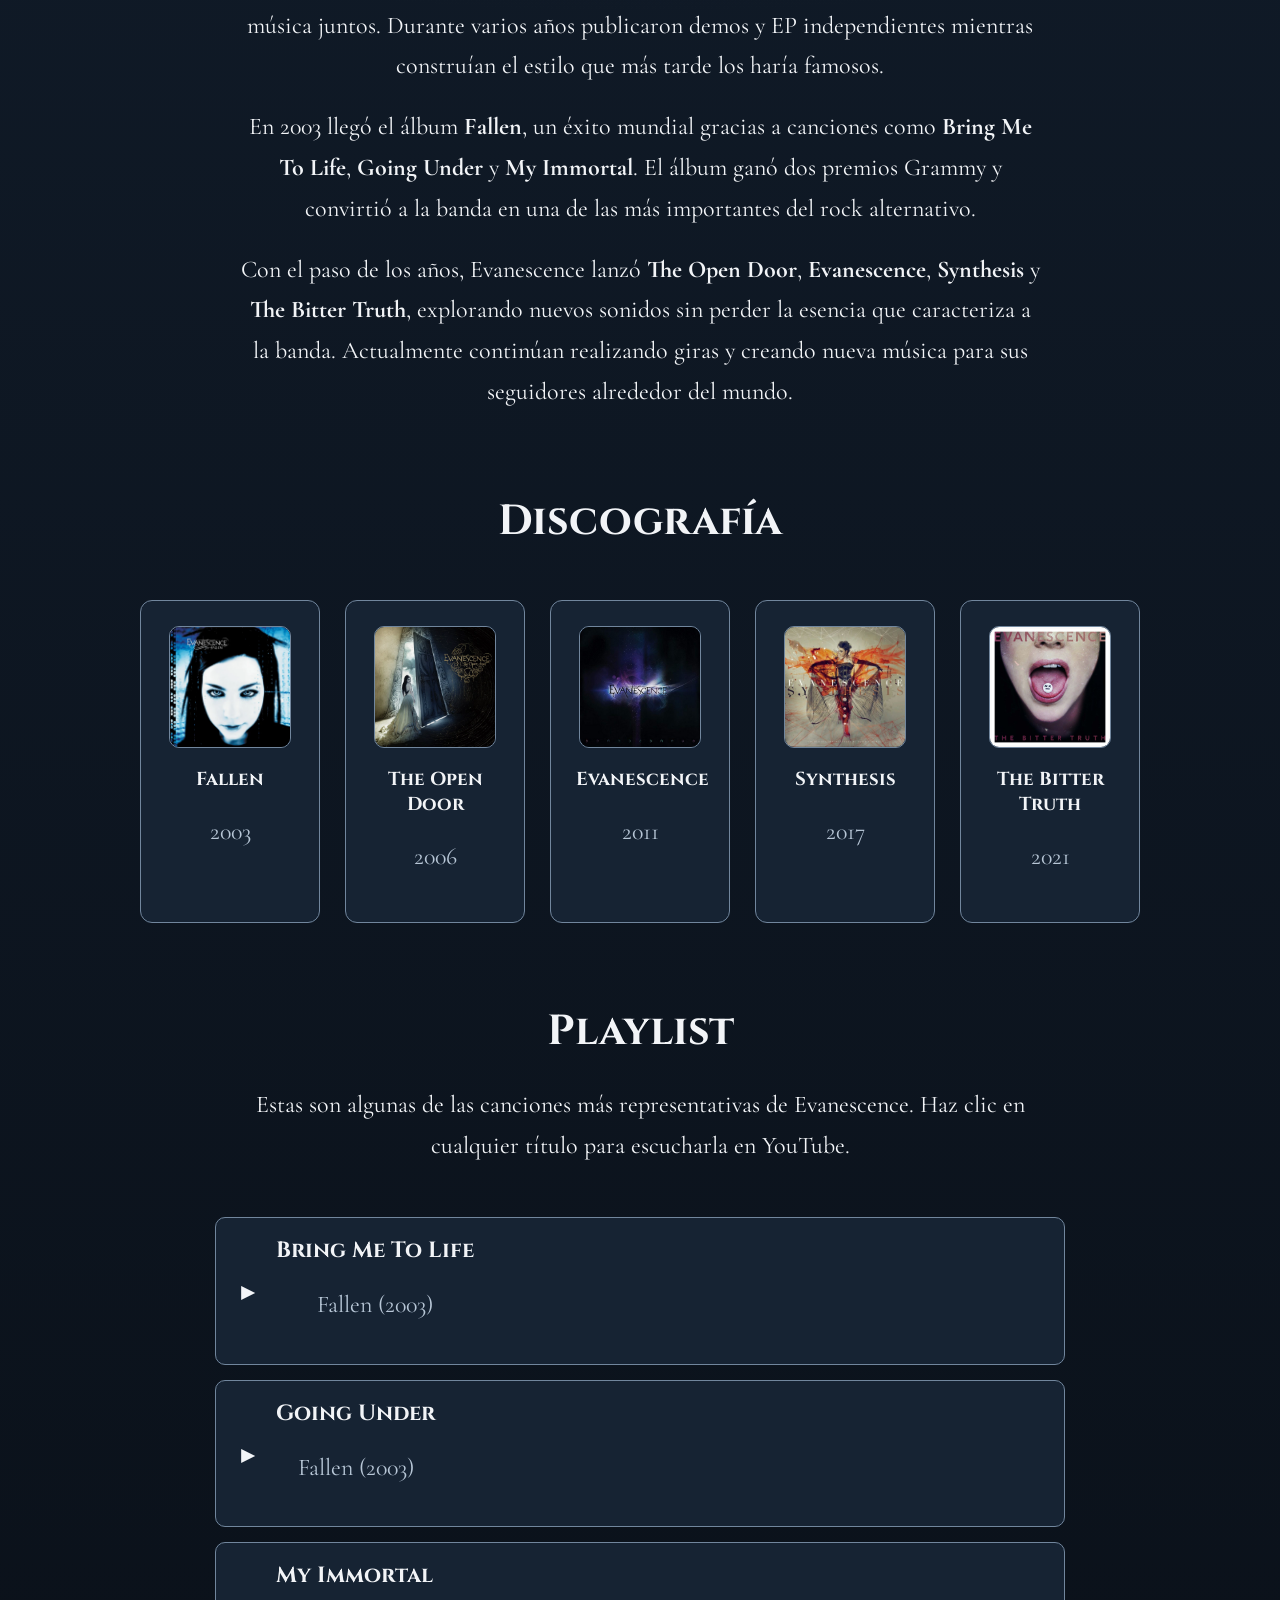
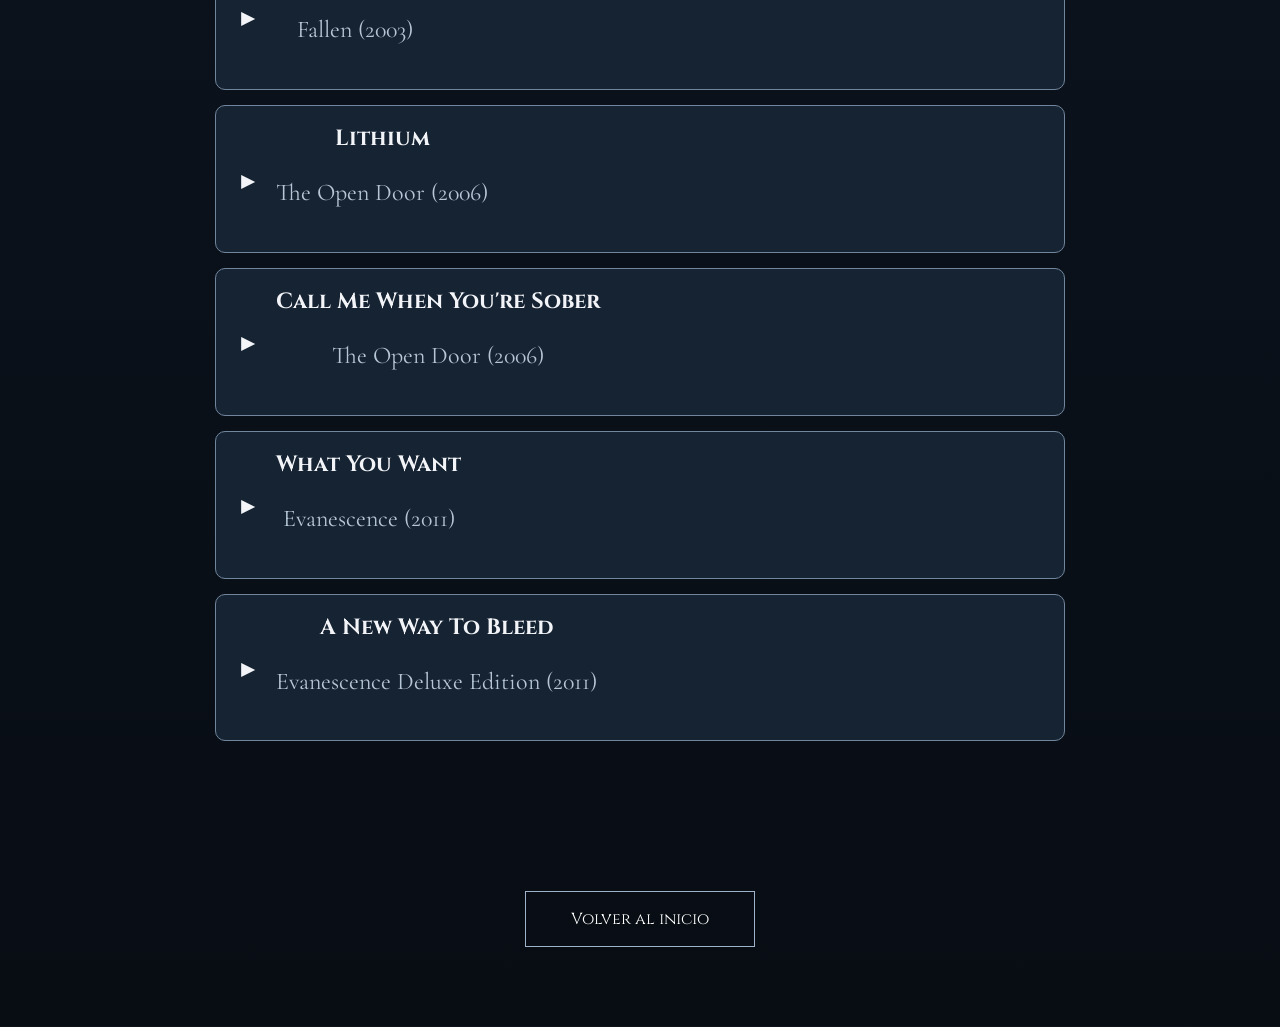
==== commit 88a286cc: "Remove quote and author from evanescence.html Removed a quote and author attribution from the HTML." ====
--- a/evanescence.html
+++ b/evanescence.html
@@ -26,11 +26,9 @@
 <img src="images/072875986bb0019f7bca6c98250bf803.jpg" alt="Amy Lee" class="hero-image">
 
 <p class="quote">
-"Music is where I can be completely honest."
 </p>
 
 <p class="author">
-— Amy Lee
 </p>
 
 <h2>Amy Lee</h2>
--- a/style.css
+++ b/style.css
@@ -1,7 +1,7 @@
 body{
 margin:0;
-background:#000;
-color:#fff;
+background:#080d14;
+color:#f2f4f7;
 font-family:'Cormorant Garamond',serif;
 }
 
@@ -11,7 +11,8 @@
 justify-content:center;
 align-items:center;
 flex-direction:column;
-background:radial-gradient(circle,#1c1f26,#000);
+background:
+radial-gradient(circle at center,#526b85,#111c2a 45%,#080d14);
 text-align:center;
 }
 
@@ -19,12 +20,12 @@
 font-family:'Cinzel',serif;
 font-size:70px;
 letter-spacing:8px;
-color:#fff;
+color:#e8edf2;
 }
 
 .loading-text{
 font-size:28px;
-color:#aab2bd;
+color:#b7c6d6;
 margin-bottom:40px;
 }
 
@@ -35,7 +36,7 @@
 #enter{
 padding:15px 50px;
 background:transparent;
-border:1px solid #8d99a8;
+border:1px solid #9fb3c8;
 color:white;
 font-size:18px;
 cursor:pointer;
@@ -43,8 +44,8 @@
 }
 
 #enter:hover{
-background:white;
-color:black;
+background:#dce6ef;
+color:#101820;
 }
 
 #letter{
@@ -60,8 +61,8 @@
 .paper{
 width:90%;
 max-width:700px;
-background:#10151c;
-border:1px solid #566171;
+background:#111c2a;
+border:1px solid #71869d;
 padding:50px;
 box-sizing:border-box;
 text-align:center;
@@ -71,12 +72,14 @@
 font-family:'Cinzel',serif;
 font-size:42px;
 margin-bottom:30px;
+color:#dbe5ee;
 }
 
 .paper p{
 font-size:24px;
 line-height:1.8;
 white-space:pre-line;
+color:#c8d3df;
 }
 
 .arrow{
@@ -89,7 +92,7 @@
 height:70px;
 line-height:70px;
 text-align:center;
-border:1px solid #8d99a8;
+border:1px solid #9fb3c8;
 text-decoration:none;
 color:white;
 font-size:36px;
@@ -97,14 +100,16 @@
 }
 
 .arrow a:hover{
-background:white;
-color:black;
+background:#dce6ef;
+color:#101820;
 }
 
 #evanescence{
 min-height:100vh;
 padding:80px 20px;
-background:#050505;
+background:
+radial-gradient(circle at top,rgba(120,150,180,.45),transparent 55%),
+linear-gradient(180deg,#26384d 0%,#111c2a 45%,#080d14 100%);
 text-align:center;
 }
 
@@ -131,8 +136,8 @@
 gap:20px;
 padding:18px 22px;
 margin:15px 0;
-background:#11161d;
-border:1px solid #5d6876;
+background:#162333;
+border:1px solid #71869d;
 border-radius:10px;
 color:#f2f4f7;
 text-decoration:none;
@@ -140,9 +145,9 @@
 }
 
 .playlist a:hover{
-background:#1b2430;
+background:#24364a;
 transform:translateX(10px);
-box-shadow:0 0 20px rgba(93,104,118,.5);
+box-shadow:0 0 20px rgba(113,134,157,.5);
 }
 
 .playlist span{
@@ -157,7 +162,7 @@
 
 .playlist p{
 margin:5px 0 0;
-color:#aab4c0;
+color:#b7c6d6;
 font-size:17px;
 }
 .quote{
@@ -165,13 +170,13 @@
 margin:0 auto;
 font-size:28px;
 font-style:italic;
-color:#b7c2d3;
+color:#b7c6d6;
 }
 
 .author{
 margin-top:10px;
 margin-bottom:70px;
-color:#8e99a8;
+color:#9fb3c8;
 font-size:20px;
 }
 
@@ -193,7 +198,7 @@
 max-width:700px;
 margin:35px auto;
 border-radius:12px;
-border:1px solid #5d6876;
+border:1px solid #71869d;
 box-shadow:0 0 25px rgba(0,0,0,.5);
 }
 
@@ -203,7 +208,7 @@
 max-width:500px;
 margin:30px auto;
 border-radius:12px;
-border:1px solid #5d6876;
+border:1px solid #71869d;
 box-shadow:0 0 20px rgba(0,0,0,.5);
 }
 
@@ -221,7 +226,7 @@
 width:45%;
 max-width:320px;
 border-radius:12px;
-border:1px solid #5d6876;
+border:1px solid #71869d;
 box-shadow:0 0 20px rgba(0,0,0,.5);
 transition:.35s;
 }
@@ -239,16 +244,17 @@
 }
 
 .album{
-background:#11161d;
-border:1px solid #5d6876;
+background:#162333;
+border:1px solid #71869d;
 border-radius:12px;
 padding:25px;
 transition:.35s;
+text-align:center;
 }
 
 .album:hover{
 transform:translateY(-8px);
-box-shadow:0 0 20px rgba(93,104,118,.45);
+box-shadow:0 0 20px rgba(113,134,157,.45);
 }
 
 .album h3{
@@ -259,44 +265,9 @@
 .album p{
 margin:0;
 font-size:18px;
-color:#b7c2d3;
-}
-
-.gallery{
-display:grid;
-grid-template-columns:repeat(auto-fit,minmax(220px,1fr));
-gap:20px;
-max-width:1100px;
-margin:50px auto;
-}
-
-.gallery img{
-width:100%;
-border-radius:12px;
-border:1px solid #5d6876;
-transition:.35s;
-box-shadow:0 0 15px rgba(0,0,0,.4);
-}
-
-.gallery img:hover{
-transform:scale(1.03);
-}
-
-.back-button{
-display:inline-block;
-margin-top:60px;
-padding:16px 45px;
-border:1px solid #8d99a8;
-color:white;
-text-decoration:none;
-transition:.35s;
-font-family:'Cinzel',serif;
-}
-
-.back-button:hover{
-background:white;
-color:black;
-  }
+color:#b7c6d6;
+}
+
 .album img{
 width:120px;
 height:120px;
@@ -304,19 +275,41 @@
 border-radius:10px;
 margin:0 auto 15px;
 display:block;
-border:1px solid #5d6876;
-}
-.albums .album{
-text-align:center;
-}
-
-.albums .album img{
-width:120px !important;
-height:120px !important;
-max-width:120px !important;
-max-height:120px !important;
-object-fit:cover !important;
-display:block !important;
-margin:0 auto 15px !important;
-border-radius:10px !important;
-}
+border:1px solid #71869d;
+}
+
+.gallery{
+display:grid;
+grid-template-columns:repeat(auto-fit,minmax(220px,1fr));
+gap:20px;
+max-width:1100px;
+margin:50px auto;
+}
+
+.gallery img{
+width:100%;
+border-radius:12px;
+border:1px solid #71869d;
+transition:.35s;
+box-shadow:0 0 15px rgba(0,0,0,.4);
+}
+
+.gallery img:hover{
+transform:scale(1.03);
+}
+
+.back-button{
+display:inline-block;
+margin-top:60px;
+padding:16px 45px;
+border:1px solid #9fb3c8;
+color:white;
+text-decoration:none;
+transition:.35s;
+font-family:'Cinzel',serif;
+}
+
+.back-button:hover{
+background:#dce6ef;
+color:#101820;
+}
